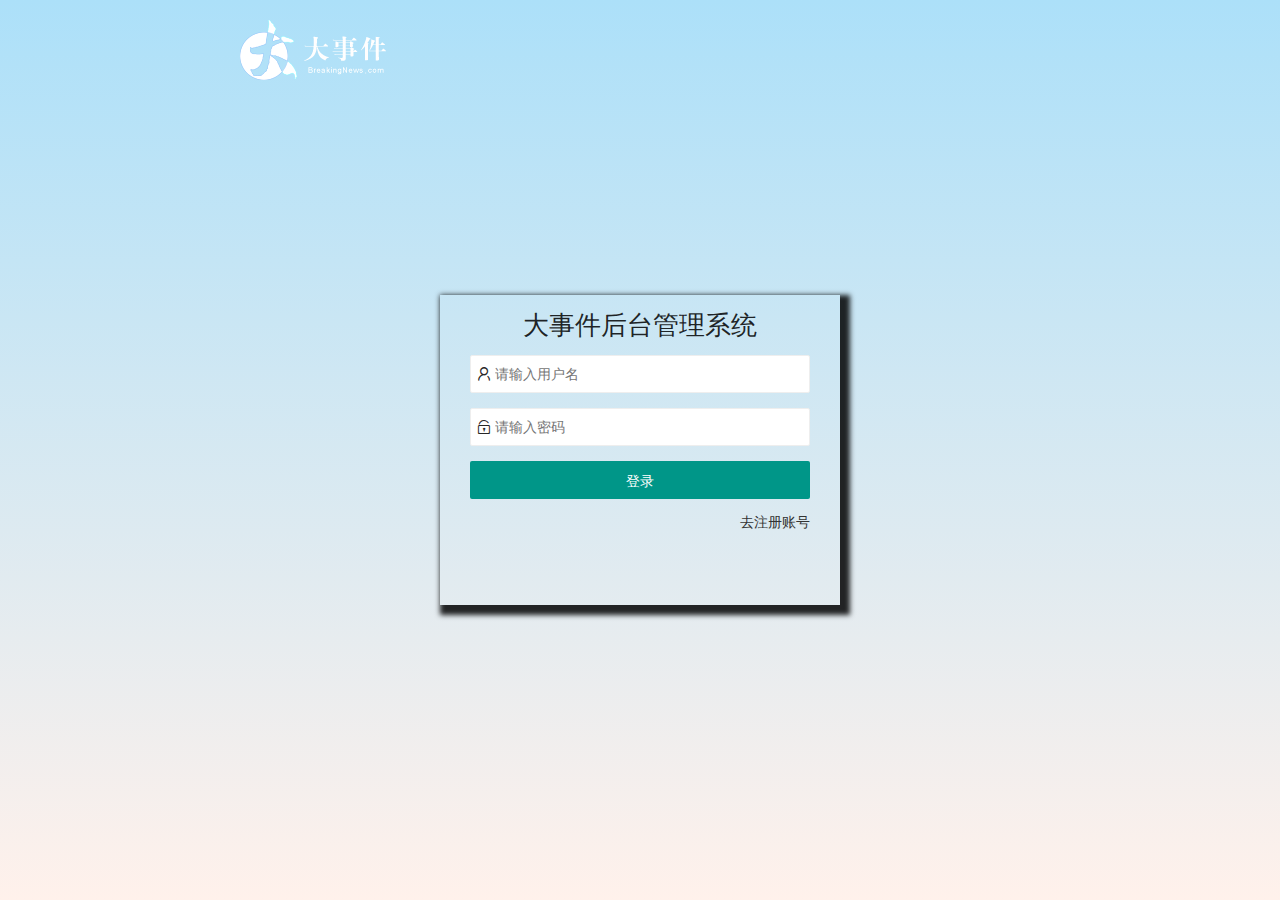
==== login.html @ b3bab2bb "完成了登录页面的功能 完成了注册页面的功能 注册页面的正则验证 并且出现各种错误 会出现提示信息" ====
<!DOCTYPE html>
<html lang="en">
  <head>
    <meta charset="UTF-8" />
    <meta http-equiv="X-UA-Compatible" content="IE=edge" />
    <meta name="viewport" content="width=device-width, initial-scale=1.0" />
    <title>login</title>
    <!-- 加载css文件 -->
    <link rel="stylesheet" href="./assets/lib/layui/css/layui.css" />
    <link rel="stylesheet" href="./assets/css/login.css" />
  </head>
  <body>
    <!-- logo图片 -->
    <img id="logo" src="./assets/images/logo.png" alt="" />

    <!-- 登录的盒子 start -->
    <div class="box login">
      <div class="title">大事件后台管理系统</div>
      <!-- 登录的表单 start -->
      <form class="layui-form" action="">
        <!-- 第一项：用户名 -->
        <div class="layui-form-item">
          <i class="layui-icon layui-icon-username"></i>
          <input
            type="text"
            name="username"
            required
            lay-verify="required"
            placeholder="请输入用户名"
            autocomplete="off"
            class="layui-input"
          />
        </div>
        <!-- 第二项：密码 -->
        <div class="layui-form-item">
          <i class="layui-icon layui-icon-password"></i>
          <input
            type="password"
            name="password"
            required
            lay-verify="required"
            placeholder="请输入密码"
            autocomplete="off"
            class="layui-input"
          />
        </div>
        <!-- 第三项：按钮 -->
        <div class="layui-form-item">
          <button
            class="layui-btn layui-btn-fluid layui-bg-green"
            lay-submit
            lay-filter="formDemo"
          >
            登录
          </button>
        </div>
        <!-- 第四项：超链接 -->
        <div class="layui-form-item">
          <a href="javascript:;">去注册账号</a>
        </div>
      </form>
    </div>
    <!-- 登录的盒子 end -->

    <!-- 注册的盒子 start -->
    <div class="box register">
      <div class="title">大事件后台管理系统</div>
      <!-- 注册的表单 start -->
      <form class="layui-form" action="">
        <!-- 第一项：用户名 -->
        <div class="layui-form-item">
          <i class="layui-icon layui-icon-username"></i>
          <input
            type="text"
            name="username"
            required
            lay-verify="required"
            placeholder="请输入用户名"
            autocomplete="off"
            class="layui-input"
          />
        </div>
        <!-- 第二项：密码 -->
        <div class="layui-form-item">
          <i class="layui-icon layui-icon-password"></i>
          <input
            type="password"
            name="password"
            required
            lay-verify="required|len"
            placeholder="请输入密码"
            autocomplete="off"
            class="layui-input pwd"
          />
        </div>
        <!-- 第三项：确认密码 -->
        <div class="layui-form-item">
          <i class="layui-icon layui-icon-password"></i>
          <input
            type="password"
            required
            lay-verify="required|len|same"
            placeholder="请输入确认密码"
            autocomplete="off"
            class="layui-input"
          />
        </div>
        <!-- 第四项：按钮 -->
        <div class="layui-form-item">
          <button
            class="layui-btn layui-btn-fluid layui-bg-red"
            lay-submit
            lay-filter="formDemo"
          >
            注册
          </button>
        </div>
        <!-- 第五项：超链接 -->
        <div class="layui-form-item">
          <a href="javascript:;">去登录</a>
        </div>
      </form>
      <!-- 注册的表单 end -->
    </div>
    <!-- 注册的盒子 end -->

    <!-- 引入js -->
    <script src="./assets/lib/layui/layui.js"></script>
    <script src="./assets/lib/jquery.js"></script>
    <script src="./assets/lib/axios.js"></script>
    <!-- 自己的js文件 -->
    <script src="./assets/js/login.js"></script>
  </body>
</html>
---- assets/lib/layui/css/layui.css ----
.layui-inline,img{display:inline-block;vertical-align:middle}h1,h2,h3,h4,h5,h6{font-weight:400}a,body{color:#333}.layui-edge,.layui-header,.layui-inline,.layui-main{position:relative}.layui-edge,hr{height:0;overflow:hidden}.layui-layout-body,.layui-side,.layui-side-scroll{overflow-x:hidden}.layui-btn,.layui-edge,.layui-inline,img{vertical-align:middle}.layui-btn,.layui-disabled,.layui-icon,.layui-unselect{-moz-user-select:none;-webkit-user-select:none;-ms-user-select:none}.layui-edge,.layui-elip,hr{overflow:hidden}blockquote,body,button,dd,div,dl,dt,form,h1,h2,h3,h4,h5,h6,input,li,ol,p,pre,td,textarea,th,ul{margin:0;padding:0;-webkit-tap-highlight-color:rgba(0,0,0,0)}a:active,a:hover{outline:0}img{border:none}li{list-style:none}table{border-collapse:collapse;border-spacing:0}h4,h5,h6{font-size:100%}button,input,optgroup,option,select,textarea{font-family:inherit;font-size:inherit;font-style:inherit;font-weight:inherit;outline:0}pre{white-space:pre-wrap;white-space:-moz-pre-wrap;white-space:-pre-wrap;white-space:-o-pre-wrap;word-wrap:break-word}body{line-height:1.6;color:rgba(0,0,0,.85);font:14px Helvetica Neue,Helvetica,PingFang SC,Tahoma,Arial,sans-serif}hr{line-height:0;margin:10px 0;padding:0;border:none!important;border-bottom:1px solid #eee!important;clear:both;background:0 0}a{text-decoration:none}a:hover{color:#777}a cite{font-style:normal;*cursor:pointer}.layui-border-box,.layui-border-box *{box-sizing:border-box}.layui-box,.layui-box *{box-sizing:content-box}.layui-clear{clear:both;*zoom:1}.layui-clear:after{content:'\20';clear:both;*zoom:1;display:block;height:0}.layui-inline{*display:inline;*zoom:1}.layui-btn,.layui-btn-group,.layui-edge{display:inline-block}.layui-edge{width:0;border-width:6px;border-style:dashed;border-color:transparent}.layui-edge-top{top:-4px;border-bottom-color:#999;border-bottom-style:solid}.layui-edge-right{border-left-color:#999;border-left-style:solid}.layui-edge-bottom{top:2px;border-top-color:#999;border-top-style:solid}.layui-edge-left{border-right-color:#999;border-right-style:solid}.layui-elip{text-overflow:ellipsis;white-space:nowrap}.layui-disabled,.layui-disabled:hover{color:#d2d2d2!important;cursor:not-allowed!important}.layui-circle{border-radius:100%}.layui-show{display:block!important}.layui-hide{display:none!important}.layui-show-v{visibility:visible!important}.layui-hide-v{visibility:hidden!important}@font-face{font-family:layui-icon;src:url(../font/iconfont.eot?v=256);src:url(../font/iconfont.eot?v=256#iefix) format('embedded-opentype'),url(../font/iconfont.woff2?v=256) format('woff2'),url(../font/iconfont.woff?v=256) format('woff'),url(../font/iconfont.ttf?v=256) format('truetype'),url(../font/iconfont.svg?v=256#layui-icon) format('svg')}.layui-icon{font-family:layui-icon!important;font-size:16px;font-style:normal;-webkit-font-smoothing:antialiased;-moz-osx-font-smoothing:grayscale}.layui-icon-reply-fill:before{content:"\e611"}.layui-icon-set-fill:before{content:"\e614"}.layui-icon-menu-fill:before{content:"\e60f"}.layui-icon-search:before{content:"\e615"}.layui-icon-share:before{content:"\e641"}.layui-icon-set-sm:before{content:"\e620"}.layui-icon-engine:before{content:"\e628"}.layui-icon-close:before{content:"\1006"}.layui-icon-close-fill:before{content:"\1007"}.layui-icon-chart-screen:before{content:"\e629"}.layui-icon-star:before{content:"\e600"}.layui-icon-circle-dot:before{content:"\e617"}.layui-icon-chat:before{content:"\e606"}.layui-icon-release:before{content:"\e609"}.layui-icon-list:before{content:"\e60a"}.layui-icon-chart:before{content:"\e62c"}.layui-icon-ok-circle:before{content:"\1005"}.layui-icon-layim-theme:before{content:"\e61b"}.layui-icon-table:before{content:"\e62d"}.layui-icon-right:before{content:"\e602"}.layui-icon-left:before{content:"\e603"}.layui-icon-cart-simple:before{content:"\e698"}.layui-icon-face-cry:before{content:"\e69c"}.layui-icon-face-smile:before{content:"\e6af"}.layui-icon-survey:before{content:"\e6b2"}.layui-icon-tree:before{content:"\e62e"}.layui-icon-ie:before{content:"\e7bb"}.layui-icon-upload-circle:before{content:"\e62f"}.layui-icon-add-circle:before{content:"\e61f"}.layui-icon-download-circle:before{content:"\e601"}.layui-icon-templeate-1:before{content:"\e630"}.layui-icon-util:before{content:"\e631"}.layui-icon-face-surprised:before{content:"\e664"}.layui-icon-edit:before{content:"\e642"}.layui-icon-speaker:before{content:"\e645"}.layui-icon-down:before{content:"\e61a"}.layui-icon-file:before{content:"\e621"}.layui-icon-layouts:before{content:"\e632"}.layui-icon-rate-half:before{content:"\e6c9"}.layui-icon-add-circle-fine:before{content:"\e608"}.layui-icon-prev-circle:before{content:"\e633"}.layui-icon-read:before{content:"\e705"}.layui-icon-404:before{content:"\e61c"}.layui-icon-carousel:before{content:"\e634"}.layui-icon-help:before{content:"\e607"}.layui-icon-code-circle:before{content:"\e635"}.layui-icon-windows:before{content:"\e67f"}.layui-icon-water:before{content:"\e636"}.layui-icon-username:before{content:"\e66f"}.layui-icon-find-fill:before{content:"\e670"}.layui-icon-about:before{content:"\e60b"}.layui-icon-location:before{content:"\e715"}.layui-icon-up:before{content:"\e619"}.layui-icon-pause:before{content:"\e651"}.layui-icon-date:before{content:"\e637"}.layui-icon-layim-uploadfile:before{content:"\e61d"}.layui-icon-delete:before{content:"\e640"}.layui-icon-play:before{content:"\e652"}.layui-icon-top:before{content:"\e604"}.layui-icon-firefox:before{content:"\e686"}.layui-icon-friends:before{content:"\e612"}.layui-icon-refresh-3:before{content:"\e9aa"}.layui-icon-ok:before{content:"\e605"}.layui-icon-layer:before{content:"\e638"}.layui-icon-face-smile-fine:before{content:"\e60c"}.layui-icon-dollar:before{content:"\e659"}.layui-icon-group:before{content:"\e613"}.layui-icon-layim-download:before{content:"\e61e"}.layui-icon-picture-fine:before{content:"\e60d"}.layui-icon-link:before{content:"\e64c"}.layui-icon-diamond:before{content:"\e735"}.layui-icon-log:before{content:"\e60e"}.layui-icon-key:before{content:"\e683"}.layui-icon-rate-solid:before{content:"\e67a"}.layui-icon-fonts-del:before{content:"\e64f"}.layui-icon-unlink:before{content:"\e64d"}.layui-icon-fonts-clear:before{content:"\e639"}.layui-icon-triangle-r:before{content:"\e623"}.layui-icon-circle:before{content:"\e63f"}.layui-icon-radio:before{content:"\e643"}.layui-icon-align-center:before{content:"\e647"}.layui-icon-align-right:before{content:"\e648"}.layui-icon-align-left:before{content:"\e649"}.layui-icon-loading-1:before{content:"\e63e"}.layui-icon-return:before{content:"\e65c"}.layui-icon-fonts-strong:before{content:"\e62b"}.layui-icon-upload:before{content:"\e67c"}.layui-icon-dialogue:before{content:"\e63a"}.layui-icon-video:before{content:"\e6ed"}.layui-icon-headset:before{content:"\e6fc"}.layui-icon-cellphone-fine:before{content:"\e63b"}.layui-icon-add-1:before{content:"\e654"}.layui-icon-face-smile-b:before{content:"\e650"}.layui-icon-fonts-html:before{content:"\e64b"}.layui-icon-screen-full:before{content:"\e622"}.layui-icon-form:before{content:"\e63c"}.layui-icon-cart:before{content:"\e657"}.layui-icon-camera-fill:before{content:"\e65d"}.layui-icon-tabs:before{content:"\e62a"}.layui-icon-heart-fill:before{content:"\e68f"}.layui-icon-fonts-code:before{content:"\e64e"}.layui-icon-ios:before{content:"\e680"}.layui-icon-at:before{content:"\e687"}.layui-icon-fire:before{content:"\e756"}.layui-icon-set:before{content:"\e716"}.layui-icon-fonts-u:before{content:"\e646"}.layui-icon-triangle-d:before{content:"\e625"}.layui-icon-tips:before{content:"\e702"}.layui-icon-picture:before{content:"\e64a"}.layui-icon-more-vertical:before{content:"\e671"}.layui-icon-bluetooth:before{content:"\e689"}.layui-icon-flag:before{content:"\e66c"}.layui-icon-loading:before{content:"\e63d"}.layui-icon-fonts-i:before{content:"\e644"}.layui-icon-refresh-1:before{content:"\e666"}.layui-icon-rmb:before{content:"\e65e"}.layui-icon-addition:before{content:"\e624"}.layui-icon-home:before{content:"\e68e"}.layui-icon-time:before{content:"\e68d"}.layui-icon-user:before{content:"\e770"}.layui-icon-notice:before{content:"\e667"}.layui-icon-chrome:before{content:"\e68a"}.layui-icon-edge:before{content:"\e68b"}.layui-icon-login-weibo:before{content:"\e675"}.layui-icon-voice:before{content:"\e688"}.layui-icon-upload-drag:before{content:"\e681"}.layui-icon-login-qq:before{content:"\e676"}.layui-icon-snowflake:before{content:"\e6b1"}.layui-icon-heart:before{content:"\e68c"}.layui-icon-logout:before{content:"\e682"}.layui-icon-file-b:before{content:"\e655"}.layui-icon-template:before{content:"\e663"}.layui-icon-transfer:before{content:"\e691"}.layui-icon-auz:before{content:"\e672"}.layui-icon-console:before{content:"\e665"}.layui-icon-app:before{content:"\e653"}.layui-icon-prev:before{content:"\e65a"}.layui-icon-website:before{content:"\e7ae"}.layui-icon-next:before{content:"\e65b"}.layui-icon-component:before{content:"\e857"}.layui-icon-android:before{content:"\e684"}.layui-icon-more:before{content:"\e65f"}.layui-icon-login-wechat:before{content:"\e677"}.layui-icon-shrink-right:before{content:"\e668"}.layui-icon-spread-left:before{content:"\e66b"}.layui-icon-camera:before{content:"\e660"}.layui-icon-note:before{content:"\e66e"}.layui-icon-refresh:before{content:"\e669"}.layui-icon-female:before{content:"\e661"}.layui-icon-male:before{content:"\e662"}.layui-icon-screen-restore:before{content:"\e758"}.layui-icon-password:before{content:"\e673"}.layui-icon-senior:before{content:"\e674"}.layui-icon-theme:before{content:"\e66a"}.layui-icon-tread:before{content:"\e6c5"}.layui-icon-praise:before{content:"\e6c6"}.layui-icon-star-fill:before{content:"\e658"}.layui-icon-rate:before{content:"\e67b"}.layui-icon-template-1:before{content:"\e656"}.layui-icon-vercode:before{content:"\e679"}.layui-icon-service:before{content:"\e626"}.layui-icon-cellphone:before{content:"\e678"}.layui-icon-print:before{content:"\e66d"}.layui-icon-cols:before{content:"\e610"}.layui-icon-wifi:before{content:"\e7e0"}.layui-icon-export:before{content:"\e67d"}.layui-icon-rss:before{content:"\e808"}.layui-icon-slider:before{content:"\e714"}.layui-icon-email:before{content:"\e618"}.layui-icon-subtraction:before{content:"\e67e"}.layui-icon-mike:before{content:"\e6dc"}.layui-icon-light:before{content:"\e748"}.layui-icon-gift:before{content:"\e627"}.layui-icon-mute:before{content:"\e685"}.layui-icon-reduce-circle:before{content:"\e616"}.layui-icon-music:before{content:"\e690"}.layui-main{width:1140px;margin:0 auto}.layui-header{z-index:1000;height:60px}.layui-header a:hover{transition:all .5s;-webkit-transition:all .5s}.layui-side{position:fixed;left:0;top:0;bottom:0;z-index:999;width:200px}.layui-side-scroll{position:relative;width:220px;height:100%}.layui-body{position:relative;left:200px;right:0;top:0;bottom:0;z-index:900;width:auto;box-sizing:border-box}.layui-layout-admin .layui-header{position:fixed;top:0;left:0;right:0;background-color:#23262E}.layui-layout-admin .layui-side{top:60px;width:200px;overflow-x:hidden}.layui-layout-admin .layui-body{position:absolute;top:60px;padding-bottom:44px}.layui-layout-admin .layui-main{width:auto;margin:0 15px}.layui-layout-admin .layui-footer{position:fixed;left:200px;right:0;bottom:0;z-index:990;height:44px;line-height:44px;padding:0 15px;box-shadow:-1px 0 4px rgb(0 0 0 / 12%);background-color:#FAFAFA}.layui-layout-admin .layui-logo{position:absolute;left:0;top:0;width:200px;height:100%;line-height:60px;text-align:center;color:#009688;font-size:16px;box-shadow:0 1px 2px 0 rgb(0 0 0 / 15%)}.layui-layout-admin .layui-header .layui-nav{background:0 0}.layui-layout-left{position:absolute!important;left:200px;top:0}.layui-layout-right{position:absolute!important;right:0;top:0}.layui-container{position:relative;margin:0 auto;padding:0 15px;box-sizing:border-box}.layui-fluid{position:relative;margin:0 auto;padding:0 15px}.layui-row:after,.layui-row:before{content:"";display:block;clear:both}.layui-col-lg1,.layui-col-lg10,.layui-col-lg11,.layui-col-lg12,.layui-col-lg2,.layui-col-lg3,.layui-col-lg4,.layui-col-lg5,.layui-col-lg6,.layui-col-lg7,.layui-col-lg8,.layui-col-lg9,.layui-col-md1,.layui-col-md10,.layui-col-md11,.layui-col-md12,.layui-col-md2,.layui-col-md3,.layui-col-md4,.layui-col-md5,.layui-col-md6,.layui-col-md7,.layui-col-md8,.layui-col-md9,.layui-col-sm1,.layui-col-sm10,.layui-col-sm11,.layui-col-sm12,.layui-col-sm2,.layui-col-sm3,.layui-col-sm4,.layui-col-sm5,.layui-col-sm6,.layui-col-sm7,.layui-col-sm8,.layui-col-sm9,.layui-col-xs1,.layui-col-xs10,.layui-col-xs11,.layui-col-xs12,.layui-col-xs2,.layui-col-xs3,.layui-col-xs4,.layui-col-xs5,.layui-col-xs6,.layui-col-xs7,.layui-col-xs8,.layui-col-xs9{position:relative;display:block;box-sizing:border-box}.layui-col-xs1,.layui-col-xs10,.layui-col-xs11,.layui-col-xs12,.layui-col-xs2,.layui-col-xs3,.layui-col-xs4,.layui-col-xs5,.layui-col-xs6,.layui-col-xs7,.layui-col-xs8,.layui-col-xs9{float:left}.layui-col-xs1{width:8.33333333%}.layui-col-xs2{width:16.66666667%}.layui-col-xs3{width:25%}.layui-col-xs4{width:33.33333333%}.layui-col-xs5{width:41.66666667%}.layui-col-xs6{width:50%}.layui-col-xs7{width:58.33333333%}.layui-col-xs8{width:66.66666667%}.layui-col-xs9{width:75%}.layui-col-xs10{width:83.33333333%}.layui-col-xs11{width:91.66666667%}.layui-col-xs12{width:100%}.layui-col-xs-offset1{margin-left:8.33333333%}.layui-col-xs-offset2{margin-left:16.66666667%}.layui-col-xs-offset3{margin-left:25%}.layui-col-xs-offset4{margin-left:33.33333333%}.layui-col-xs-offset5{margin-left:41.66666667%}.layui-col-xs-offset6{margin-left:50%}.layui-col-xs-offset7{margin-left:58.33333333%}.layui-col-xs-offset8{margin-left:66.66666667%}.layui-col-xs-offset9{margin-left:75%}.layui-col-xs-offset10{margin-left:83.33333333%}.layui-col-xs-offset11{margin-left:91.66666667%}.layui-col-xs-offset12{margin-left:100%}@media screen and (max-width:768px){.layui-hide-xs{display:none!important}.layui-show-xs-block{display:block!important}.layui-show-xs-inline{display:inline!important}.layui-show-xs-inline-block{display:inline-block!important}}@media screen and (min-width:768px){.layui-container{width:750px}.layui-hide-sm{display:none!important}.layui-show-sm-block{display:block!important}.layui-show-sm-inline{display:inline!important}.layui-show-sm-inline-block{display:inline-block!important}.layui-col-sm1,.layui-col-sm10,.layui-col-sm11,.layui-col-sm12,.layui-col-sm2,.layui-col-sm3,.layui-col-sm4,.layui-col-sm5,.layui-col-sm6,.layui-col-sm7,.layui-col-sm8,.layui-col-sm9{float:left}.layui-col-sm1{width:8.33333333%}.layui-col-sm2{width:16.66666667%}.layui-col-sm3{width:25%}.layui-col-sm4{width:33.33333333%}.layui-col-sm5{width:41.66666667%}.layui-col-sm6{width:50%}.layui-col-sm7{width:58.33333333%}.layui-col-sm8{width:66.66666667%}.layui-col-sm9{width:75%}.layui-col-sm10{width:83.33333333%}.layui-col-sm11{width:91.66666667%}.layui-col-sm12{width:100%}.layui-col-sm-offset1{margin-left:8.33333333%}.layui-col-sm-offset2{margin-left:16.66666667%}.layui-col-sm-offset3{margin-left:25%}.layui-col-sm-offset4{margin-left:33.33333333%}.layui-col-sm-offset5{margin-left:41.66666667%}.layui-col-sm-offset6{margin-left:50%}.layui-col-sm-offset7{margin-left:58.33333333%}.layui-col-sm-offset8{margin-left:66.66666667%}.layui-col-sm-offset9{margin-left:75%}.layui-col-sm-offset10{margin-left:83.33333333%}.layui-col-sm-offset11{margin-left:91.66666667%}.layui-col-sm-offset12{margin-left:100%}}@media screen and (min-width:992px){.layui-container{width:970px}.layui-hide-md{display:none!important}.layui-show-md-block{display:block!important}.layui-show-md-inline{display:inline!important}.layui-show-md-inline-block{display:inline-block!important}.layui-col-md1,.layui-col-md10,.layui-col-md11,.layui-col-md12,.layui-col-md2,.layui-col-md3,.layui-col-md4,.layui-col-md5,.layui-col-md6,.layui-col-md7,.layui-col-md8,.layui-col-md9{float:left}.layui-col-md1{width:8.33333333%}.layui-col-md2{width:16.66666667%}.layui-col-md3{width:25%}.layui-col-md4{width:33.33333333%}.layui-col-md5{width:41.66666667%}.layui-col-md6{width:50%}.layui-col-md7{width:58.33333333%}.layui-col-md8{width:66.66666667%}.layui-col-md9{width:75%}.layui-col-md10{width:83.33333333%}.layui-col-md11{width:91.66666667%}.layui-col-md12{width:100%}.layui-col-md-offset1{margin-left:8.33333333%}.layui-col-md-offset2{margin-left:16.66666667%}.layui-col-md-offset3{margin-left:25%}.layui-col-md-offset4{margin-left:33.33333333%}.layui-col-md-offset5{margin-left:41.66666667%}.layui-col-md-offset6{margin-left:50%}.layui-col-md-offset7{margin-left:58.33333333%}.layui-col-md-offset8{margin-left:66.66666667%}.layui-col-md-offset9{margin-left:75%}.layui-col-md-offset10{margin-left:83.33333333%}.layui-col-md-offset11{margin-left:91.66666667%}.layui-col-md-offset12{margin-left:100%}}@media screen and (min-width:1200px){.layui-container{width:1170px}.layui-hide-lg{display:none!important}.layui-show-lg-block{display:block!important}.layui-show-lg-inline{display:inline!important}.layui-show-lg-inline-block{display:inline-block!important}.layui-col-lg1,.layui-col-lg10,.layui-col-lg11,.layui-col-lg12,.layui-col-lg2,.layui-col-lg3,.layui-col-lg4,.layui-col-lg5,.layui-col-lg6,.layui-col-lg7,.layui-col-lg8,.layui-col-lg9{float:left}.layui-col-lg1{width:8.33333333%}.layui-col-lg2{width:16.66666667%}.layui-col-lg3{width:25%}.layui-col-lg4{width:33.33333333%}.layui-col-lg5{width:41.66666667%}.layui-col-lg6{width:50%}.layui-col-lg7{width:58.33333333%}.layui-col-lg8{width:66.66666667%}.layui-col-lg9{width:75%}.layui-col-lg10{width:83.33333333%}.layui-col-lg11{width:91.66666667%}.layui-col-lg12{width:100%}.layui-col-lg-offset1{margin-left:8.33333333%}.layui-col-lg-offset2{margin-left:16.66666667%}.layui-col-lg-offset3{margin-left:25%}.layui-col-lg-offset4{margin-left:33.33333333%}.layui-col-lg-offset5{margin-left:41.66666667%}.layui-col-lg-offset6{margin-left:50%}.layui-col-lg-offset7{margin-left:58.33333333%}.layui-col-lg-offset8{margin-left:66.66666667%}.layui-col-lg-offset9{margin-left:75%}.layui-col-lg-offset10{margin-left:83.33333333%}.layui-col-lg-offset11{margin-left:91.66666667%}.layui-col-lg-offset12{margin-left:100%}}.layui-col-space1{margin:-.5px}.layui-col-space1>*{padding:.5px}.layui-col-space2{margin:-1px}.layui-col-space2>*{padding:1px}.layui-col-space4{margin:-2px}.layui-col-space4>*{padding:2px}.layui-col-space5{margin:-2.5px}.layui-col-space5>*{padding:2.5px}.layui-col-space6{margin:-3px}.layui-col-space6>*{padding:3px}.layui-col-space8{margin:-4px}.layui-col-space8>*{padding:4px}.layui-col-space10{margin:-5px}.layui-col-space10>*{padding:5px}.layui-col-space12{margin:-6px}.layui-col-space12>*{padding:6px}.layui-col-space14{margin:-7px}.layui-col-space14>*{padding:7px}.layui-col-space15{margin:-7.5px}.layui-col-space15>*{padding:7.5px}.layui-col-space16{margin:-8px}.layui-col-space16>*{padding:8px}.layui-col-space18{margin:-9px}.layui-col-space18>*{padding:9px}.layui-col-space20{margin:-10px}.layui-col-space20>*{padding:10px}.layui-col-space22{margin:-11px}.layui-col-space22>*{padding:11px}.layui-col-space24{margin:-12px}.layui-col-space24>*{padding:12px}.layui-col-space25{margin:-12.5px}.layui-col-space25>*{padding:12.5px}.layui-col-space26{margin:-13px}.layui-col-space26>*{padding:13px}.layui-col-space28{margin:-14px}.layui-col-space28>*{padding:14px}.layui-col-space30{margin:-15px}.layui-col-space30>*{padding:15px}.layui-btn,.layui-input,.layui-select,.layui-textarea,.layui-upload-button{outline:0;-webkit-appearance:none;transition:all .3s;-webkit-transition:all .3s;box-sizing:border-box}.layui-elem-quote{margin-bottom:10px;padding:15px;line-height:1.6;border-left:5px solid #5FB878;border-radius:0 2px 2px 0;background-color:#FAFAFA}.layui-quote-nm{border-style:solid;border-width:1px 1px 1px 5px;background:0 0}.layui-elem-field{margin-bottom:10px;padding:0;border-width:1px;border-style:solid}.layui-elem-field legend{margin-left:20px;padding:0 10px;font-size:20px;font-weight:300}.layui-field-title{margin:10px 0 20px;border-width:1px 0 0}.layui-field-box{padding:15px}.layui-field-title .layui-field-box{padding:10px 0}.layui-progress{position:relative;height:6px;border-radius:20px;background-color:#eee}.layui-progress-bar{position:absolute;left:0;top:0;width:0;max-width:100%;height:6px;border-radius:20px;text-align:right;background-color:#5FB878;transition:all .3s;-webkit-transition:all .3s}.layui-progress-big,.layui-progress-big .layui-progress-bar{height:18px;line-height:18px}.layui-progress-text{position:relative;top:-20px;line-height:18px;font-size:12px;color:#666}.layui-progress-big .layui-progress-text{position:static;padding:0 10px;color:#fff}.layui-collapse{border-width:1px;border-style:solid;border-radius:2px}.layui-colla-content,.layui-colla-item{border-top-width:1px;border-top-style:solid}.layui-colla-item:first-child{border-top:none}.layui-colla-title{position:relative;height:42px;line-height:42px;padding:0 15px 0 35px;color:#333;background-color:#FAFAFA;cursor:pointer;font-size:14px;overflow:hidden}.layui-colla-content{display:none;padding:10px 15px;line-height:1.6;color:#666}.layui-colla-icon{position:absolute;left:15px;top:0;font-size:14px}.layui-card-body,.layui-card-header,.layui-form-label,.layui-form-mid,.layui-form-select,.layui-input-block,.layui-input-inline,.layui-panel,.layui-textarea{position:relative}.layui-card{margin-bottom:15px;border-radius:2px;background-color:#fff;box-shadow:0 1px 2px 0 rgba(0,0,0,.05)}.layui-card:last-child{margin-bottom:0}.layui-card-header{height:42px;line-height:42px;padding:0 15px;border-bottom:1px solid #f6f6f6;color:#333;border-radius:2px 2px 0 0;font-size:14px}.layui-card-body{padding:10px 15px;line-height:24px}.layui-card-body[pad15]{padding:15px}.layui-card-body[pad20]{padding:20px}.layui-card-body .layui-table{margin:5px 0}.layui-card .layui-tab{margin:0}.layui-panel{border-width:1px;border-style:solid;border-radius:2px;box-shadow:1px 1px 4px rgb(0 0 0 / 8%);background-color:#fff;color:#666}.layui-bg-black,.layui-bg-blue,.layui-bg-cyan,.layui-bg-green,.layui-bg-orange,.layui-bg-red{color:#fff!important}.layui-panel-window{position:relative;padding:15px;border-radius:0;border-top:5px solid #eee;background-color:#fff}.layui-border,.layui-border-black,.layui-border-blue,.layui-border-cyan,.layui-border-green,.layui-border-orange,.layui-border-red{border-width:1px;border-style:solid}.layui-auxiliar-moving{position:fixed;left:0;right:0;top:0;bottom:0;width:100%;height:100%;background:0 0;z-index:9999999999}.layui-bg-red{background-color:#FF5722!important}.layui-bg-orange{background-color:#FFB800!important}.layui-bg-green{background-color:#009688!important}.layui-bg-cyan{background-color:#2F4056!important}.layui-bg-blue{background-color:#1E9FFF!important}.layui-bg-black{background-color:#393D49!important}.layui-bg-gray{background-color:#FAFAFA!important;color:#666!important}.layui-badge-rim,.layui-border,.layui-colla-content,.layui-colla-item,.layui-collapse,.layui-elem-field,.layui-form-pane .layui-form-item[pane],.layui-form-pane .layui-form-label,.layui-input,.layui-layedit,.layui-layedit-tool,.layui-panel,.layui-quote-nm,.layui-select,.layui-tab-bar,.layui-tab-card,.layui-tab-title,.layui-tab-title .layui-this:after,.layui-textarea{border-color:#eee}.layui-border{color:#666!important}.layui-border-red{border-color:#FF5722!important;color:#FF5722!important}.layui-border-orange{border-color:#FFB800!important;color:#FFB800!important}.layui-border-green{border-color:#009688!important;color:#009688!important}.layui-border-cyan{border-color:#2F4056!important;color:#2F4056!important}.layui-border-blue{border-color:#1E9FFF!important;color:#1E9FFF!important}.layui-border-black{border-color:#393D49!important;color:#393D49!important}.layui-timeline-item:before{background-color:#eee}.layui-text{line-height:1.6;font-size:14px;color:#666}.layui-text h1,.layui-text h2,.layui-text h3{font-weight:500;color:#333}.layui-text h1{font-size:30px}.layui-text h2{font-size:24px}.layui-text h3{font-size:18px}.layui-text a:not(.layui-btn){color:#01AAED}.layui-text a:not(.layui-btn):hover{text-decoration:underline}.layui-text ul{padding:5px 0 5px 15px}.layui-text ul li{margin-top:5px;list-style-type:disc}.layui-text em,.layui-word-aux{color:#999!important;padding-left:5px!important;padding-right:5px!important}.layui-text p{margin:10px 0}.layui-text p:first-child{margin-top:0}.layui-font-12{font-size:12px!important}.layui-font-14{font-size:14px!important}.layui-font-16{font-size:16px!important}.layui-font-18{font-size:18px!important}.layui-font-20{font-size:20px!important}.layui-font-red{color:#FF5722!important}.layui-font-orange{color:#FFB800!important}.layui-font-green{color:#009688!important}.layui-font-cyan{color:#2F4056!important}.layui-font-blue{color:#01AAED!important}.layui-font-black{color:#000!important}.layui-font-gray{color:#c2c2c2!important}.layui-btn{height:38px;line-height:38px;border:1px solid transparent;padding:0 18px;background-color:#009688;color:#fff;white-space:nowrap;text-align:center;font-size:14px;border-radius:2px;cursor:pointer}.layui-btn:hover{opacity:.8;filter:alpha(opacity=80);color:#fff}.layui-btn:active{opacity:1;filter:alpha(opacity=100)}.layui-btn+.layui-btn{margin-left:10px}.layui-btn-container{font-size:0}.layui-btn-container .layui-btn{margin-right:10px;margin-bottom:10px}.layui-btn-container .layui-btn+.layui-btn{margin-left:0}.layui-table .layui-btn-container .layui-btn{margin-bottom:9px}.layui-btn-radius{border-radius:100px}.layui-btn .layui-icon{padding:0 2px;vertical-align:middle\9;vertical-align:bottom}.layui-btn-primary{border-color:#d2d2d2;background:0 0;color:#666}.layui-btn-primary:hover{border-color:#009688;color:#333}.layui-btn-normal{background-color:#1E9FFF}.layui-btn-warm{background-color:#FFB800}.layui-btn-danger{background-color:#FF5722}.layui-btn-checked{background-color:#5FB878}.layui-btn-disabled,.layui-btn-disabled:active,.layui-btn-disabled:hover{border-color:#eee!important;background-color:#FBFBFB!important;color:#d2d2d2!important;cursor:not-allowed!important;opacity:1}.layui-btn-lg{height:44px;line-height:44px;padding:0 25px;font-size:16px}.layui-btn-sm{height:30px;line-height:30px;padding:0 10px;font-size:12px}.layui-btn-xs{height:22px;line-height:22px;padding:0 5px;font-size:12px}.layui-btn-xs i{font-size:12px!important}.layui-btn-group{vertical-align:middle;font-size:0}.layui-btn-group .layui-btn{margin-left:0!important;margin-right:0!important;border-left:1px solid rgba(255,255,255,.5);border-radius:0}.layui-btn-group .layui-btn-primary{border-left:none}.layui-btn-group .layui-btn-primary:hover{border-color:#d2d2d2;color:#009688}.layui-btn-group .layui-btn:first-child{border-left:none;border-radius:2px 0 0 2px}.layui-btn-group .layui-btn-primary:first-child{border-left:1px solid #d2d2d2}.layui-btn-group .layui-btn:last-child{border-radius:0 2px 2px 0}.layui-btn-group .layui-btn+.layui-btn{margin-left:0}.layui-btn-group+.layui-btn-group{margin-left:10px}.layui-btn-fluid{width:100%}.layui-input,.layui-select,.layui-textarea{height:38px;line-height:1.3;line-height:38px\9;border-width:1px;border-style:solid;background-color:#fff;border-radius:2px}.layui-input::-webkit-input-placeholder,.layui-select::-webkit-input-placeholder,.layui-textarea::-webkit-input-placeholder{line-height:1.3}.layui-input,.layui-textarea{display:block;width:100%;padding-left:10px}.layui-input:hover,.layui-textarea:hover{border-color:#eee!important}.layui-input:focus,.layui-textarea:focus{border-color:#d2d2d2!important}.layui-textarea{min-height:100px;height:auto;line-height:20px;padding:6px 10px;resize:vertical}.layui-select{padding:0 10px}.layui-form input[type=checkbox],.layui-form input[type=radio],.layui-form select{display:none}.layui-form [lay-ignore]{display:initial}.layui-form-item{margin-bottom:15px;clear:both;*zoom:1}.layui-form-item:after{content:'\20';clear:both;*zoom:1;display:block;height:0}.layui-form-label{float:left;display:block;padding:9px 15px;width:80px;font-weight:400;line-height:20px;text-align:right}.layui-form-label-col{display:block;float:none;padding:9px 0;line-height:20px;text-align:left}.layui-form-item .layui-inline{margin-bottom:5px;margin-right:10px}.layui-input-block{margin-left:110px;min-height:36px}.layui-input-inline{display:inline-block;vertical-align:middle}.layui-form-item .layui-input-inline{float:left;width:190px;margin-right:10px}.layui-form-text .layui-input-inline{width:auto}.layui-form-mid{float:left;display:block;padding:9px 0!important;line-height:20px;margin-right:10px}.layui-form-danger+.layui-form-select .layui-input,.layui-form-danger:focus{border-color:#FF5722!important}.layui-form-select .layui-input{padding-right:30px;cursor:pointer}.layui-form-select .layui-edge{position:absolute;right:10px;top:50%;margin-top:-3px;cursor:pointer;border-width:6px;border-top-color:#c2c2c2;border-top-style:solid;transition:all .3s;-webkit-transition:all .3s}.layui-form-select dl{display:none;position:absolute;left:0;top:42px;padding:5px 0;z-index:899;min-width:100%;border:1px solid #d2d2d2;max-height:300px;overflow-y:auto;background-color:#fff;border-radius:2px;box-shadow:0 2px 4px rgba(0,0,0,.12);box-sizing:border-box}.layui-form-select dl dd,.layui-form-select dl dt{padding:0 10px;line-height:36px;white-space:nowrap;overflow:hidden;text-overflow:ellipsis}.layui-form-select dl dt{font-size:12px;color:#999}.layui-form-select dl dd{cursor:pointer}.layui-form-select dl dd:hover{background-color:#F6F6F6;-webkit-transition:.5s all;transition:.5s all}.layui-form-select .layui-select-group dd{padding-left:20px}.layui-form-select dl dd.layui-select-tips{padding-left:10px!important;color:#999}.layui-form-select dl dd.layui-this{background-color:#5FB878;color:#fff}.layui-form-checkbox,.layui-form-select dl dd.layui-disabled{background-color:#fff}.layui-form-selected dl{display:block}.layui-form-checkbox,.layui-form-checkbox *,.layui-form-switch{display:inline-block;vertical-align:middle}.layui-form-selected .layui-edge{margin-top:-9px;-webkit-transform:rotate(180deg);transform:rotate(180deg);margin-top:-3px\9}:root .layui-form-selected .layui-edge{margin-top:-9px\0/IE9}.layui-form-selectup dl{top:auto;bottom:42px}.layui-select-none{margin:5px 0;text-align:center;color:#999}.layui-select-disabled .layui-disabled{border-color:#eee!important}.layui-select-disabled .layui-edge{border-top-color:#d2d2d2}.layui-form-checkbox{position:relative;height:30px;line-height:30px;margin-right:10px;padding-right:30px;cursor:pointer;font-size:0;-webkit-transition:.1s linear;transition:.1s linear;box-sizing:border-box}.layui-form-checkbox span{padding:0 10px;height:100%;font-size:14px;border-radius:2px 0 0 2px;background-color:#d2d2d2;color:#fff;overflow:hidden;white-space:nowrap;text-overflow:ellipsis}.layui-form-checkbox:hover span{background-color:#c2c2c2}.layui-form-checkbox i{position:absolute;right:0;top:0;width:30px;height:28px;border:1px solid #d2d2d2;border-left:none;border-radius:0 2px 2px 0;color:#fff;font-size:20px;text-align:center}.layui-form-checkbox:hover i{border-color:#c2c2c2;color:#c2c2c2}.layui-form-checked,.layui-form-checked:hover{border-color:#5FB878}.layui-form-checked span,.layui-form-checked:hover span{background-color:#5FB878}.layui-form-checked i,.layui-form-checked:hover i{color:#5FB878}.layui-form-item .layui-form-checkbox{margin-top:4px}.layui-form-checkbox[lay-skin=primary]{height:auto!important;line-height:normal!important;min-width:18px;min-height:18px;border:none!important;margin-right:0;padding-left:28px;padding-right:0;background:0 0}.layui-form-checkbox[lay-skin=primary] span{padding-left:0;padding-right:15px;line-height:18px;background:0 0;color:#666}.layui-form-checkbox[lay-skin=primary] i{right:auto;left:0;width:16px;height:16px;line-height:16px;border:1px solid #d2d2d2;font-size:12px;border-radius:2px;background-color:#fff;-webkit-transition:.1s linear;transition:.1s linear}.layui-form-checkbox[lay-skin=primary]:hover i{border-color:#5FB878;color:#fff}.layui-form-checked[lay-skin=primary] i{border-color:#5FB878!important;background-color:#5FB878;color:#fff}.layui-checkbox-disbaled[lay-skin=primary] span{background:0 0!important;color:#c2c2c2!important}.layui-checkbox-disbaled[lay-skin=primary]:hover i{border-color:#d2d2d2}.layui-form-item .layui-form-checkbox[lay-skin=primary]{margin-top:10px}.layui-form-switch{position:relative;height:22px;line-height:22px;min-width:35px;padding:0 5px;margin-top:8px;border:1px solid #d2d2d2;border-radius:20px;cursor:pointer;background-color:#fff;-webkit-transition:.1s linear;transition:.1s linear}.layui-form-switch i{position:absolute;left:5px;top:3px;width:16px;height:16px;border-radius:20px;background-color:#d2d2d2;-webkit-transition:.1s linear;transition:.1s linear}.layui-form-switch em{position:relative;top:0;width:25px;margin-left:21px;padding:0!important;text-align:center!important;color:#999!important;font-style:normal!important;font-size:12px}.layui-form-onswitch{border-color:#5FB878;background-color:#5FB878}.layui-checkbox-disbaled,.layui-checkbox-disbaled i{border-color:#eee!important}.layui-form-onswitch i{left:100%;margin-left:-21px;background-color:#fff}.layui-form-onswitch em{margin-left:5px;margin-right:21px;color:#fff!important}.layui-checkbox-disbaled span{background-color:#eee!important}.layui-checkbox-disbaled em{color:#d2d2d2!important}.layui-checkbox-disbaled:hover i{color:#fff!important}[lay-radio]{display:none}.layui-form-radio,.layui-form-radio *{display:inline-block;vertical-align:middle}.layui-form-radio{line-height:28px;margin:6px 10px 0 0;padding-right:10px;cursor:pointer;font-size:0}.layui-form-radio *{font-size:14px}.layui-form-radio>i{margin-right:8px;font-size:22px;color:#c2c2c2}.layui-form-radio:hover *,.layui-form-radioed,.layui-form-radioed>i{color:#5FB878}.layui-radio-disbaled>i{color:#eee!important}.layui-radio-disbaled *{color:#c2c2c2!important}.layui-form-pane .layui-form-label{width:110px;padding:8px 15px;height:38px;line-height:20px;border-width:1px;border-style:solid;border-radius:2px 0 0 2px;text-align:center;background-color:#FBFBFB;overflow:hidden;white-space:nowrap;text-overflow:ellipsis;box-sizing:border-box}.layui-form-pane .layui-input-inline{margin-left:-1px}.layui-form-pane .layui-input-block{margin-left:110px;left:-1px}.layui-form-pane .layui-input{border-radius:0 2px 2px 0}.layui-form-pane .layui-form-text .layui-form-label{float:none;width:100%;border-radius:2px;box-sizing:border-box;text-align:left}.layui-form-pane .layui-form-text .layui-input-inline{display:block;margin:0;top:-1px;clear:both}.layui-form-pane .layui-form-text .layui-input-block{margin:0;left:0;top:-1px}.layui-form-pane .layui-form-text .layui-textarea{min-height:100px;border-radius:0 0 2px 2px}.layui-form-pane .layui-form-checkbox{margin:4px 0 4px 10px}.layui-form-pane .layui-form-radio,.layui-form-pane .layui-form-switch{margin-top:6px;margin-left:10px}.layui-form-pane .layui-form-item[pane]{position:relative;border-width:1px;border-style:solid}.layui-form-pane .layui-form-item[pane] .layui-form-label{position:absolute;left:0;top:0;height:100%;border-width:0 1px 0 0}.layui-form-pane .layui-form-item[pane] .layui-input-inline{margin-left:110px}@media screen and (max-width:450px){.layui-form-item .layui-form-label{text-overflow:ellipsis;overflow:hidden;white-space:nowrap}.layui-form-item .layui-inline{display:block;margin-right:0;margin-bottom:20px;clear:both}.layui-form-item .layui-inline:after{content:'\20';clear:both;display:block;height:0}.layui-form-item .layui-input-inline{display:block;float:none;left:-3px;width:auto!important;margin:0 0 10px 112px}.layui-form-item .layui-input-inline+.layui-form-mid{margin-left:110px;top:-5px;padding:0}.layui-form-item .layui-form-checkbox{margin-right:5px;margin-bottom:5px}}.layui-layedit{border-width:1px;border-style:solid;border-radius:2px}.layui-layedit-tool{padding:3px 5px;border-bottom-width:1px;border-bottom-style:solid;font-size:0}.layedit-tool-fixed{position:fixed;top:0;border-top:1px solid #eee}.layui-layedit-tool .layedit-tool-mid,.layui-layedit-tool .layui-icon{display:inline-block;vertical-align:middle;text-align:center;font-size:14px}.layui-layedit-tool .layui-icon{position:relative;width:32px;height:30px;line-height:30px;margin:3px 5px;color:#777;cursor:pointer;border-radius:2px}.layui-layedit-tool .layui-icon:hover{color:#393D49}.layui-layedit-tool .layui-icon:active{color:#000}.layui-layedit-tool .layedit-tool-active{background-color:#eee;color:#000}.layui-layedit-tool .layui-disabled,.layui-layedit-tool .layui-disabled:hover{color:#d2d2d2;cursor:not-allowed}.layui-layedit-tool .layedit-tool-mid{width:1px;height:18px;margin:0 10px;background-color:#d2d2d2}.layedit-tool-html{width:50px!important;font-size:30px!important}.layedit-tool-b,.layedit-tool-code,.layedit-tool-help{font-size:16px!important}.layedit-tool-d,.layedit-tool-face,.layedit-tool-image,.layedit-tool-unlink{font-size:18px!important}.layedit-tool-image input{position:absolute;font-size:0;left:0;top:0;width:100%;height:100%;opacity:.01;filter:Alpha(opacity=1);cursor:pointer}.layui-layedit-iframe iframe{display:block;width:100%}#LAY_layedit_code{overflow:hidden}.layui-laypage{display:inline-block;*display:inline;*zoom:1;vertical-align:middle;margin:10px 0;font-size:0}.layui-laypage>a:first-child,.layui-laypage>a:first-child em{border-radius:2px 0 0 2px}.layui-laypage>a:last-child,.layui-laypage>a:last-child em{border-radius:0 2px 2px 0}.layui-laypage>:first-child{margin-left:0!important}.layui-laypage>:last-child{margin-right:0!important}.layui-laypage a,.layui-laypage button,.layui-laypage input,.layui-laypage select,.layui-laypage span{border:1px solid #eee}.layui-laypage a,.layui-laypage span{display:inline-block;*display:inline;*zoom:1;vertical-align:middle;padding:0 15px;height:28px;line-height:28px;margin:0 -1px 5px 0;background-color:#fff;color:#333;font-size:12px}.layui-flow-more a *,.layui-laypage input,.layui-table-view select[lay-ignore]{display:inline-block}.layui-laypage a:hover{color:#009688}.layui-laypage em{font-style:normal}.layui-laypage .layui-laypage-spr{color:#999;font-weight:700}.layui-laypage a{text-decoration:none}.layui-laypage .layui-laypage-curr{position:relative}.layui-laypage .layui-laypage-curr em{position:relative;color:#fff}.layui-laypage .layui-laypage-curr .layui-laypage-em{position:absolute;left:-1px;top:-1px;padding:1px;width:100%;height:100%;background-color:#009688}.layui-laypage-em{border-radius:2px}.layui-laypage-next em,.layui-laypage-prev em{font-family:Sim sun;font-size:16px}.layui-laypage .layui-laypage-count,.layui-laypage .layui-laypage-limits,.layui-laypage .layui-laypage-refresh,.layui-laypage .layui-laypage-skip{margin-left:10px;margin-right:10px;padding:0;border:none}.layui-laypage .layui-laypage-limits,.layui-laypage .layui-laypage-refresh{vertical-align:top}.layui-laypage .layui-laypage-refresh i{font-size:18px;cursor:pointer}.layui-laypage select{height:22px;padding:3px;border-radius:2px;cursor:pointer}.layui-laypage .layui-laypage-skip{height:30px;line-height:30px;color:#999}.layui-laypage button,.layui-laypage input{height:30px;line-height:30px;border-radius:2px;vertical-align:top;background-color:#fff;box-sizing:border-box}.layui-laypage input{width:40px;margin:0 10px;padding:0 3px;text-align:center}.layui-laypage input:focus,.layui-laypage select:focus{border-color:#009688!important}.layui-laypage button{margin-left:10px;padding:0 10px;cursor:pointer}.layui-table,.layui-table-view{margin:10px 0}.layui-flow-more{margin:10px 0;text-align:center;color:#999;font-size:14px}.layui-flow-more a{height:32px;line-height:32px}.layui-flow-more a *{vertical-align:top}.layui-flow-more a cite{padding:0 20px;border-radius:3px;background-color:#eee;color:#333;font-style:normal}.layui-flow-more a cite:hover{opacity:.8}.layui-flow-more a i{font-size:30px;color:#737383}.layui-table{width:100%;background-color:#fff;color:#666}.layui-table tr{transition:all .3s;-webkit-transition:all .3s}.layui-table th{text-align:left;font-weight:400}.layui-table tbody tr:hover,.layui-table thead tr,.layui-table-click,.layui-table-header,.layui-table-hover,.layui-table-mend,.layui-table-patch,.layui-table-tool,.layui-table-total,.layui-table-total tr,.layui-table[lay-even] tr:nth-child(even){background-color:#FAFAFA}.layui-table td,.layui-table th,.layui-table-col-set,.layui-table-fixed-r,.layui-table-grid-down,.layui-table-header,.layui-table-page,.layui-table-tips-main,.layui-table-tool,.layui-table-total,.layui-table-view,.layui-table[lay-skin=line],.layui-table[lay-skin=row]{border-width:1px;border-style:solid;border-color:#eee}.layui-table td,.layui-table th{position:relative;padding:9px 15px;min-height:20px;line-height:20px;font-size:14px}.layui-table[lay-skin=line] td,.layui-table[lay-skin=line] th{border-width:0 0 1px}.layui-table[lay-skin=row] td,.layui-table[lay-skin=row] th{border-width:0 1px 0 0}.layui-table[lay-skin=nob] td,.layui-table[lay-skin=nob] th{border:none}.layui-table img{max-width:100px}.layui-table[lay-size=lg] td,.layui-table[lay-size=lg] th{padding:15px 30px}.layui-table-view .layui-table[lay-size=lg] .layui-table-cell{height:40px;line-height:40px}.layui-table[lay-size=sm] td,.layui-table[lay-size=sm] th{font-size:12px;padding:5px 10px}.layui-table-view .layui-table[lay-size=sm] .layui-table-cell{height:20px;line-height:20px}.layui-table[lay-data]{display:none}.layui-table-box{position:relative;overflow:hidden}.layui-table-view .layui-table{position:relative;width:auto;margin:0}.layui-table-view .layui-table[lay-skin=line]{border-width:0 1px 0 0}.layui-table-view .layui-table[lay-skin=row]{border-width:0 0 1px}.layui-table-view .layui-table td,.layui-table-view .layui-table th{padding:5px 0;border-top:none;border-left:none}.layui-table-view .layui-table th.layui-unselect .layui-table-cell span{cursor:pointer}.layui-table-view .layui-table td{cursor:default}.layui-table-view .layui-table td[data-edit=text]{cursor:text}.layui-table-view .layui-form-checkbox[lay-skin=primary] i{width:18px;height:18px}.layui-table-view .layui-form-radio{line-height:0;padding:0}.layui-table-view .layui-form-radio>i{margin:0;font-size:20px}.layui-table-init{position:absolute;left:0;top:0;width:100%;height:100%;text-align:center;z-index:110}.layui-table-init .layui-icon{position:absolute;left:50%;top:50%;margin:-15px 0 0 -15px;font-size:30px;color:#c2c2c2}.layui-table-header{border-width:0 0 1px;overflow:hidden}.layui-table-header .layui-table{margin-bottom:-1px}.layui-table-tool .layui-inline[lay-event]{position:relative;width:26px;height:26px;padding:5px;line-height:16px;margin-right:10px;text-align:center;color:#333;border:1px solid #ccc;cursor:pointer;-webkit-transition:.5s all;transition:.5s all}.layui-table-tool .layui-inline[lay-event]:hover{border:1px solid #999}.layui-table-tool-temp{padding-right:120px}.layui-table-tool-self{position:absolute;right:17px;top:10px}.layui-table-tool .layui-table-tool-self .layui-inline[lay-event]{margin:0 0 0 10px}.layui-table-tool-panel{position:absolute;top:29px;left:-1px;padding:5px 0;min-width:150px;min-height:40px;border:1px solid #d2d2d2;text-align:left;overflow-y:auto;background-color:#fff;box-shadow:0 2px 4px rgba(0,0,0,.12)}.layui-table-cell,.layui-table-tool-panel li{overflow:hidden;text-overflow:ellipsis;white-space:nowrap}.layui-table-tool-panel li{padding:0 10px;line-height:30px;-webkit-transition:.5s all;transition:.5s all}.layui-menu li,.layui-menu-body-title a:hover,.layui-menu-body-title>.layui-icon:hover{transition:all .3s}.layui-table-tool-panel li .layui-form-checkbox[lay-skin=primary]{width:100%;padding-left:28px}.layui-table-tool-panel li:hover{background-color:#F6F6F6}.layui-table-tool-panel li .layui-form-checkbox[lay-skin=primary] i{position:absolute;left:0;top:0}.layui-table-tool-panel li .layui-form-checkbox[lay-skin=primary] span{padding:0}.layui-table-tool .layui-table-tool-self .layui-table-tool-panel{left:auto;right:-1px}.layui-table-col-set{position:absolute;right:0;top:0;width:20px;height:100%;border-width:0 0 0 1px;background-color:#fff}.layui-table-sort{width:10px;height:20px;margin-left:5px;cursor:pointer!important}.layui-table-sort .layui-edge{position:absolute;left:5px;border-width:5px}.layui-table-sort .layui-table-sort-asc{top:3px;border-top:none;border-bottom-style:solid;border-bottom-color:#b2b2b2}.layui-table-sort .layui-table-sort-asc:hover{border-bottom-color:#666}.layui-table-sort .layui-table-sort-desc{bottom:5px;border-bottom:none;border-top-style:solid;border-top-color:#b2b2b2}.layui-table-sort .layui-table-sort-desc:hover{border-top-color:#666}.layui-table-sort[lay-sort=asc] .layui-table-sort-asc{border-bottom-color:#000}.layui-table-sort[lay-sort=desc] .layui-table-sort-desc{border-top-color:#000}.layui-table-cell{height:28px;line-height:28px;padding:0 15px;position:relative;box-sizing:border-box}.layui-table-cell .layui-form-checkbox[lay-skin=primary]{top:-1px;padding:0}.layui-table-cell .layui-table-link{color:#01AAED}.laytable-cell-checkbox,.laytable-cell-numbers,.laytable-cell-radio,.laytable-cell-space{padding:0;text-align:center}.layui-table-body{position:relative;overflow:auto;margin-right:-1px;margin-bottom:-1px}.layui-table-body .layui-none{line-height:26px;padding:30px 15px;text-align:center;color:#999}.layui-table-fixed{position:absolute;left:0;top:0;z-index:101}.layui-table-fixed .layui-table-body{overflow:hidden}.layui-table-fixed-l{box-shadow:0 -1px 8px rgba(0,0,0,.08)}.layui-table-fixed-r{left:auto;right:-1px;border-width:0 0 0 1px;box-shadow:-1px 0 8px rgba(0,0,0,.08)}.layui-table-fixed-r .layui-table-header{position:relative;overflow:visible}.layui-table-mend{position:absolute;right:-49px;top:0;height:100%;width:50px}.layui-table-tool{position:relative;z-index:890;width:100%;min-height:50px;line-height:30px;padding:10px 15px;border-width:0 0 1px}.layui-table-tool .layui-btn-container{margin-bottom:-10px}.layui-table-page,.layui-table-total{border-width:1px 0 0;margin-bottom:-1px;overflow:hidden}.layui-table-page{position:relative;width:100%;padding:7px 7px 0;height:41px;font-size:12px;white-space:nowrap}.layui-table-page>div{height:26px}.layui-table-page .layui-laypage{margin:0}.layui-table-page .layui-laypage a,.layui-table-page .layui-laypage span{height:26px;line-height:26px;margin-bottom:10px;border:none;background:0 0}.layui-table-page .layui-laypage a,.layui-table-page .layui-laypage span.layui-laypage-curr{padding:0 12px}.layui-table-page .layui-laypage span{margin-left:0;padding:0}.layui-table-page .layui-laypage .layui-laypage-prev{margin-left:-7px!important}.layui-table-page .layui-laypage .layui-laypage-curr .layui-laypage-em{left:0;top:0;padding:0}.layui-table-page .layui-laypage button,.layui-table-page .layui-laypage input{height:26px;line-height:26px}.layui-table-page .layui-laypage input{width:40px}.layui-table-page .layui-laypage button{padding:0 10px}.layui-table-page select{height:18px}.layui-table-patch .layui-table-cell{padding:0;width:30px}.layui-table-edit{position:absolute;left:0;top:0;width:100%;height:100%;padding:0 14px 1px;border-radius:0;box-shadow:1px 1px 20px rgba(0,0,0,.15)}.layui-table-edit:focus{border-color:#5FB878!important}select.layui-table-edit{padding:0 0 0 10px;border-color:#d2d2d2}.layui-table-view .layui-form-checkbox,.layui-table-view .layui-form-radio,.layui-table-view .layui-form-switch{top:0;margin:0;box-sizing:content-box}.layui-colorpicker-alpha-slider,.layui-colorpicker-side-slider,.layui-menu,.layui-menu *,.layui-nav{box-sizing:border-box}.layui-table-view .layui-form-checkbox{top:-1px;height:26px;line-height:26px}.layui-table-view .layui-form-checkbox i{height:26px}.layui-table-grid .layui-table-cell{overflow:visible}.layui-table-grid-down{position:absolute;top:0;right:0;width:26px;height:100%;padding:5px 0;border-width:0 0 0 1px;text-align:center;background-color:#fff;color:#999;cursor:pointer}.layui-table-grid-down .layui-icon{position:absolute;top:50%;left:50%;margin:-8px 0 0 -8px}.layui-table-grid-down:hover{background-color:#fbfbfb}body .layui-table-tips .layui-layer-content{background:0 0;padding:0;box-shadow:0 1px 6px rgba(0,0,0,.12)}.layui-table-tips-main{margin:-44px 0 0 -1px;max-height:150px;padding:8px 15px;font-size:14px;overflow-y:scroll;background-color:#fff;color:#666}.layui-table-tips-c{position:absolute;right:-3px;top:-13px;width:20px;height:20px;padding:3px;cursor:pointer;background-color:#666;border-radius:50%;color:#fff}.layui-table-tips-c:hover{background-color:#777}.layui-table-tips-c:before{position:relative;right:-2px}.layui-upload-file{display:none!important;opacity:.01;filter:Alpha(opacity=1)}.layui-upload-drag,.layui-upload-form,.layui-upload-wrap{display:inline-block}.layui-upload-list{margin:10px 0}.layui-upload-choose{max-width:200px;padding:0 10px;color:#999;font-size:14px;text-overflow:ellipsis;overflow:hidden;white-space:nowrap}.layui-upload-drag{position:relative;padding:30px;border:1px dashed #e2e2e2;background-color:#fff;text-align:center;cursor:pointer;color:#999}.layui-upload-drag .layui-icon{font-size:50px;color:#009688}.layui-upload-drag[lay-over]{border-color:#009688}.layui-upload-iframe{position:absolute;width:0;height:0;border:0;visibility:hidden}.layui-upload-wrap{position:relative;vertical-align:middle}.layui-upload-wrap .layui-upload-file{display:block!important;position:absolute;left:0;top:0;z-index:10;font-size:100px;width:100%;height:100%;opacity:.01;filter:Alpha(opacity=1);cursor:pointer}.layui-btn-container .layui-upload-choose{padding-left:0}.layui-menu{position:relative;margin:5px 0;background-color:#fff}.layui-menu li,.layui-menu-body-title a{padding:5px 15px}.layui-menu li{position:relative;margin:1px 0;width:calc(100% + 1px);line-height:26px;color:rgba(0,0,0,.8);font-size:14px;white-space:nowrap;cursor:pointer}.layui-menu li:hover{background-color:#F6F6F6}.layui-menu-item-parent:hover>.layui-menu-body-panel{display:block;animation-name:layui-fadein;animation-duration:.3s;animation-fill-mode:both;animation-delay:.2s}.layui-menu-item-group .layui-menu-body-title,.layui-menu-item-parent .layui-menu-body-title{padding-right:25px}.layui-menu .layui-menu-item-divider:hover,.layui-menu .layui-menu-item-group:hover,.layui-menu .layui-menu-item-none:hover{background:0 0;cursor:default}.layui-menu .layui-menu-item-group>ul{margin:5px 0 -5px}.layui-menu .layui-menu-item-group>.layui-menu-body-title{color:rgba(0,0,0,.35);user-select:none}.layui-menu .layui-menu-item-none{color:rgba(0,0,0,.35);cursor:default;text-align:center}.layui-menu .layui-menu-item-divider{margin:5px 0;padding:0;height:0;line-height:0;border-bottom:1px solid #eee;overflow:hidden}.layui-menu .layui-menu-item-down:hover,.layui-menu .layui-menu-item-up:hover{cursor:pointer}.layui-menu .layui-menu-item-up>.layui-menu-body-title{color:rgba(0,0,0,.8)}.layui-menu .layui-menu-item-up>ul{visibility:hidden;height:0;overflow:hidden}.layui-menu .layui-menu-item-down:hover>.layui-menu-body-title>.layui-icon,.layui-menu .layui-menu-item-up>.layui-menu-body-title:hover>.layui-icon{color:rgba(0,0,0,1)}.layui-menu .layui-menu-item-down>ul{visibility:visible;height:auto}.layui-breadcrumb,.layui-tree-btnGroup{visibility:hidden}.layui-menu .layui-menu-item-checked,.layui-menu .layui-menu-item-checked2{background-color:#F6F6F6!important;color:#5FB878}.layui-menu .layui-menu-item-checked a,.layui-menu .layui-menu-item-checked2 a{color:#5FB878}.layui-menu .layui-menu-item-checked:after{position:absolute;right:0;top:0;bottom:0;border-right:3px solid #5FB878;content:""}.layui-menu-body-title{position:relative;overflow:hidden;text-overflow:ellipsis}.layui-menu-body-title a{display:block;margin:-5px -15px;color:rgba(0,0,0,.8)}.layui-menu-body-title>.layui-icon{position:absolute;right:0;top:0;font-size:14px}.layui-menu-body-title>.layui-icon-right{right:-1px}.layui-menu-body-panel{display:none;position:absolute;top:-7px;left:100%;z-index:1000;margin-left:13px;padding:5px 0}.layui-menu-body-panel:before{content:"";position:absolute;width:20px;left:-16px;top:0;bottom:0}.layui-menu-body-panel-left{left:auto;right:100%;margin:0 13px}.layui-menu-body-panel-left:before{left:auto;right:-16px}.layui-menu-lg li{line-height:32px}.layui-menu-lg .layui-menu-body-title a:hover,.layui-menu-lg li:hover{background:0 0;color:#5FB878}.layui-menu-lg li .layui-menu-body-panel{margin-left:14px}.layui-menu-lg li .layui-menu-body-panel-left{margin:0 15px}.layui-dropdown{position:absolute;left:-999999px;top:-999999px;z-index:66666666;margin:5px 0;min-width:100px}.layui-dropdown:before{content:"";position:absolute;width:100%;height:6px;left:0;top:-6px}.layui-nav{position:relative;padding:0 20px;background-color:#393D49;color:#fff;border-radius:2px;font-size:0}.layui-nav *{font-size:14px}.layui-nav .layui-nav-item{position:relative;display:inline-block;*display:inline;*zoom:1;vertical-align:middle;line-height:60px}.layui-nav .layui-nav-item a{display:block;padding:0 20px;color:#fff;color:rgba(255,255,255,.7);transition:all .3s;-webkit-transition:all .3s}.layui-nav .layui-this:after,.layui-nav-bar{content:"";position:absolute;left:0;top:0;width:0;height:5px;background-color:#5FB878;transition:all .2s;-webkit-transition:all .2s}.layui-nav-bar{z-index:1000}.layui-nav[lay-bar=disabled] .layui-nav-bar{display:none}.layui-nav .layui-nav-item a:hover,.layui-nav .layui-this a{color:#fff}.layui-nav .layui-this:after{top:auto;bottom:0;width:100%}.layui-nav-img{width:30px;height:30px;margin-right:10px;border-radius:50%}.layui-nav .layui-nav-more{position:absolute;top:0;right:3px;left:auto!important;margin-top:0;font-size:12px;cursor:pointer;transition:all .2s;-webkit-transition:all .2s}.layui-nav .layui-nav-mored,.layui-nav-itemed>a .layui-nav-more{transform:rotate(180deg)}.layui-nav-child{display:none;position:absolute;left:0;top:65px;min-width:100%;line-height:36px;padding:5px 0;box-shadow:0 2px 4px rgba(0,0,0,.12);border:1px solid #eee;background-color:#fff;z-index:100;border-radius:2px;white-space:nowrap}.layui-nav .layui-nav-child a{color:#666;color:rgba(0,0,0,.8)}.layui-nav .layui-nav-child a:hover{background-color:#F6F6F6;color:rgba(0,0,0,.8)}.layui-nav-child dd{margin:1px 0;position:relative}.layui-nav-child dd.layui-this{background-color:#F6F6F6;color:#000}.layui-nav-child dd.layui-this:after{display:none}.layui-nav-child-r{left:auto;right:0}.layui-nav-child-c{text-align:center}.layui-nav-tree{width:200px;padding:0}.layui-nav-tree .layui-nav-item{display:block;width:100%;line-height:40px}.layui-nav-tree .layui-nav-item a{position:relative;height:40px;line-height:40px;text-overflow:ellipsis;overflow:hidden;white-space:nowrap}.layui-nav-tree .layui-nav-item>a{padding-top:5px;padding-bottom:5px}.layui-nav-tree .layui-nav-more{right:15px;padding:6px 0}.layui-nav-tree .layui-nav-bar{width:5px;height:0;background-color:#009688}.layui-side .layui-nav-tree .layui-nav-bar{width:2px}.layui-nav-tree .layui-nav-child dd.layui-this,.layui-nav-tree .layui-nav-child dd.layui-this a,.layui-nav-tree .layui-this,.layui-nav-tree .layui-this>a,.layui-nav-tree .layui-this>a:hover{background-color:#009688;color:#fff}.layui-nav-tree .layui-this:after{display:none}.layui-nav-itemed>a,.layui-nav-tree .layui-nav-title a,.layui-nav-tree .layui-nav-title a:hover{color:#fff!important}.layui-nav-tree .layui-nav-child{position:relative;z-index:0;top:0;border:none;box-shadow:none}.layui-nav-tree .layui-nav-child dd{margin:0}.layui-nav-tree .layui-nav-child a{color:#fff;color:rgba(255,255,255,.7)}.layui-nav-tree .layui-nav-child,.layui-nav-tree .layui-nav-child a:hover{background:0 0;color:#fff}.layui-nav-itemed>.layui-nav-child{display:block;background-color:rgba(0,0,0,.3)!important}.layui-nav-itemed>.layui-nav-child>.layui-this>.layui-nav-child{display:block}.layui-nav-side{position:fixed;top:0;bottom:0;left:0;overflow-x:hidden;z-index:999}.layui-breadcrumb{font-size:0}.layui-breadcrumb>*{font-size:14px}.layui-breadcrumb a{color:#999!important}.layui-breadcrumb a:hover{color:#5FB878!important}.layui-breadcrumb a cite{color:#666;font-style:normal}.layui-breadcrumb span[lay-separator]{margin:0 10px;color:#999}.layui-tab{margin:10px 0;text-align:left!important}.layui-tab[overflow]>.layui-tab-title{overflow:hidden}.layui-tab-title{position:relative;left:0;height:40px;white-space:nowrap;font-size:0;border-bottom-width:1px;border-bottom-style:solid;transition:all .2s;-webkit-transition:all .2s}.layui-tab-title li{display:inline-block;*display:inline;*zoom:1;vertical-align:middle;font-size:14px;transition:all .2s;-webkit-transition:all .2s;position:relative;line-height:40px;min-width:65px;padding:0 15px;text-align:center;cursor:pointer}.layui-tab-title li a{display:block;padding:0 15px;margin:0 -15px}.layui-tab-title .layui-this{color:#000}.layui-tab-title .layui-this:after{position:absolute;left:0;top:0;content:"";width:100%;height:41px;border-width:1px;border-style:solid;border-bottom-color:#fff;border-radius:2px 2px 0 0;box-sizing:border-box;pointer-events:none}.layui-tab-bar{position:absolute;right:0;top:0;z-index:10;width:30px;height:39px;line-height:39px;border-width:1px;border-style:solid;border-radius:2px;text-align:center;background-color:#fff;cursor:pointer}.layui-tab-bar .layui-icon{position:relative;display:inline-block;top:3px;transition:all .3s;-webkit-transition:all .3s}.layui-tab-item{display:none}.layui-tab-more{padding-right:30px;height:auto!important;white-space:normal!important}.layui-tab-more li.layui-this:after{border-bottom-color:#eee;border-radius:2px}.layui-tab-more .layui-tab-bar .layui-icon{top:-2px;top:3px\9;-webkit-transform:rotate(180deg);transform:rotate(180deg)}:root .layui-tab-more .layui-tab-bar .layui-icon{top:-2px\0/IE9}.layui-tab-content{padding:15px 0}.layui-tab-title li .layui-tab-close{position:relative;display:inline-block;width:18px;height:18px;line-height:20px;margin-left:8px;top:1px;text-align:center;font-size:14px;color:#c2c2c2;transition:all .2s;-webkit-transition:all .2s}.layui-tab-title li .layui-tab-close:hover{border-radius:2px;background-color:#FF5722;color:#fff}.layui-tab-brief>.layui-tab-title .layui-this{color:#009688}.layui-tab-brief>.layui-tab-more li.layui-this:after,.layui-tab-brief>.layui-tab-title .layui-this:after{border:none;border-radius:0;border-bottom:2px solid #5FB878}.layui-tab-brief[overflow]>.layui-tab-title .layui-this:after{top:-1px}.layui-tab-card{border-width:1px;border-style:solid;border-radius:2px;box-shadow:0 2px 5px 0 rgba(0,0,0,.1)}.layui-tab-card>.layui-tab-title{background-color:#FAFAFA}.layui-tab-card>.layui-tab-title li{margin-right:-1px;margin-left:-1px}.layui-tab-card>.layui-tab-title .layui-this{background-color:#fff}.layui-tab-card>.layui-tab-title .layui-this:after{border-top:none;border-width:1px;border-bottom-color:#fff}.layui-tab-card>.layui-tab-title .layui-tab-bar{height:40px;line-height:40px;border-radius:0;border-top:none;border-right:none}.layui-tab-card>.layui-tab-more .layui-this{background:0 0;color:#5FB878}.layui-tab-card>.layui-tab-more .layui-this:after{border:none}.layui-timeline{padding-left:5px}.layui-timeline-item{position:relative;padding-bottom:20px}.layui-timeline-axis{position:absolute;left:-5px;top:0;z-index:10;width:20px;height:20px;line-height:20px;background-color:#fff;color:#5FB878;border-radius:50%;text-align:center;cursor:pointer}.layui-timeline-axis:hover{color:#FF5722}.layui-timeline-item:before{content:"";position:absolute;left:5px;top:0;z-index:0;width:1px;height:100%}.layui-timeline-item:first-child:before{display:block}.layui-timeline-item:last-child:before{display:none}.layui-timeline-content{padding-left:25px}.layui-timeline-title{position:relative;margin-bottom:10px;line-height:22px}.layui-badge,.layui-badge-dot,.layui-badge-rim{position:relative;display:inline-block;padding:0 6px;font-size:12px;text-align:center;background-color:#FF5722;color:#fff;border-radius:2px}.layui-badge{height:18px;line-height:18px}.layui-badge-dot{width:8px;height:8px;padding:0;border-radius:50%}.layui-badge-rim{height:18px;line-height:18px;border-width:1px;border-style:solid;background-color:#fff;color:#666}.layui-btn .layui-badge,.layui-btn .layui-badge-dot{margin-left:5px}.layui-nav .layui-badge,.layui-nav .layui-badge-dot{position:absolute;top:50%;margin:-5px 6px 0}.layui-nav .layui-badge{margin-top:-10px}.layui-tab-title .layui-badge,.layui-tab-title .layui-badge-dot{left:5px;top:-2px}.layui-carousel{position:relative;left:0;top:0;background-color:#f8f8f8}.layui-carousel>[carousel-item]{position:relative;width:100%;height:100%;overflow:hidden}.layui-carousel>[carousel-item]:before{position:absolute;content:'\e63d';left:50%;top:50%;width:100px;line-height:20px;margin:-10px 0 0 -50px;text-align:center;color:#c2c2c2;font-family:layui-icon!important;font-size:30px;font-style:normal;-webkit-font-smoothing:antialiased;-moz-osx-font-smoothing:grayscale}.layui-carousel>[carousel-item]>*{display:none;position:absolute;left:0;top:0;width:100%;height:100%;background-color:#f8f8f8;transition-duration:.3s;-webkit-transition-duration:.3s}.layui-carousel-updown>*{-webkit-transition:.3s ease-in-out up;transition:.3s ease-in-out up}.layui-carousel-arrow{display:none\9;opacity:0;position:absolute;left:10px;top:50%;margin-top:-18px;width:36px;height:36px;line-height:36px;text-align:center;font-size:20px;border:0;border-radius:50%;background-color:rgba(0,0,0,.2);color:#fff;-webkit-transition-duration:.3s;transition-duration:.3s;cursor:pointer}.layui-carousel-arrow[lay-type=add]{left:auto!important;right:10px}.layui-carousel:hover .layui-carousel-arrow[lay-type=add],.layui-carousel[lay-arrow=always] .layui-carousel-arrow[lay-type=add]{right:20px}.layui-carousel[lay-arrow=always] .layui-carousel-arrow{opacity:1;left:20px}.layui-carousel[lay-arrow=none] .layui-carousel-arrow{display:none}.layui-carousel-arrow:hover,.layui-carousel-ind ul:hover{background-color:rgba(0,0,0,.35)}.layui-carousel:hover .layui-carousel-arrow{display:block\9;opacity:1;left:20px}.layui-carousel-ind{position:relative;top:-35px;width:100%;line-height:0!important;text-align:center;font-size:0}.layui-carousel[lay-indicator=outside]{margin-bottom:30px}.layui-carousel[lay-indicator=outside] .layui-carousel-ind{top:10px}.layui-carousel[lay-indicator=outside] .layui-carousel-ind ul{background-color:rgba(0,0,0,.5)}.layui-carousel[lay-indicator=none] .layui-carousel-ind{display:none}.layui-carousel-ind ul{display:inline-block;padding:5px;background-color:rgba(0,0,0,.2);border-radius:10px;-webkit-transition-duration:.3s;transition-duration:.3s}.layui-carousel-ind li{display:inline-block;width:10px;height:10px;margin:0 3px;font-size:14px;background-color:#eee;background-color:rgba(255,255,255,.5);border-radius:50%;cursor:pointer;-webkit-transition-duration:.3s;transition-duration:.3s}.layui-carousel-ind li:hover{background-color:rgba(255,255,255,.7)}.layui-carousel-ind li.layui-this{background-color:#fff}.layui-carousel>[carousel-item]>.layui-carousel-next,.layui-carousel>[carousel-item]>.layui-carousel-prev,.layui-carousel>[carousel-item]>.layui-this{display:block}.layui-carousel>[carousel-item]>.layui-this{left:0}.layui-carousel>[carousel-item]>.layui-carousel-prev{left:-100%}.layui-carousel>[carousel-item]>.layui-carousel-next{left:100%}.layui-carousel>[carousel-item]>.layui-carousel-next.layui-carousel-left,.layui-carousel>[carousel-item]>.layui-carousel-prev.layui-carousel-right{left:0}.layui-carousel>[carousel-item]>.layui-this.layui-carousel-left{left:-100%}.layui-carousel>[carousel-item]>.layui-this.layui-carousel-right{left:100%}.layui-carousel[lay-anim=updown] .layui-carousel-arrow{left:50%!important;top:20px;margin:0 0 0 -18px}.layui-carousel[lay-anim=updown]>[carousel-item]>*,.layui-carousel[lay-anim=fade]>[carousel-item]>*{left:0!important}.layui-carousel[lay-anim=updown] .layui-carousel-arrow[lay-type=add]{top:auto!important;bottom:20px}.layui-carousel[lay-anim=updown] .layui-carousel-ind{position:absolute;top:50%;right:20px;width:auto;height:auto}.layui-carousel[lay-anim=updown] .layui-carousel-ind ul{padding:3px 5px}.layui-carousel[lay-anim=updown] .layui-carousel-ind li{display:block;margin:6px 0}.layui-carousel[lay-anim=updown]>[carousel-item]>.layui-this{top:0}.layui-carousel[lay-anim=updown]>[carousel-item]>.layui-carousel-prev{top:-100%}.layui-carousel[lay-anim=updown]>[carousel-item]>.layui-carousel-next{top:100%}.layui-carousel[lay-anim=updown]>[carousel-item]>.layui-carousel-next.layui-carousel-left,.layui-carousel[lay-anim=updown]>[carousel-item]>.layui-carousel-prev.layui-carousel-right{top:0}.layui-carousel[lay-anim=updown]>[carousel-item]>.layui-this.layui-carousel-left{top:-100%}.layui-carousel[lay-anim=updown]>[carousel-item]>.layui-this.layui-carousel-right{top:100%}.layui-carousel[lay-anim=fade]>[carousel-item]>.layui-carousel-next,.layui-carousel[lay-anim=fade]>[carousel-item]>.layui-carousel-prev{opacity:0}.layui-carousel[lay-anim=fade]>[carousel-item]>.layui-carousel-next.layui-carousel-left,.layui-carousel[lay-anim=fade]>[carousel-item]>.layui-carousel-prev.layui-carousel-right{opacity:1}.layui-carousel[lay-anim=fade]>[carousel-item]>.layui-this.layui-carousel-left,.layui-carousel[lay-anim=fade]>[carousel-item]>.layui-this.layui-carousel-right{opacity:0}.layui-fixbar{position:fixed;right:15px;bottom:15px;z-index:999999}.layui-fixbar li{width:50px;height:50px;line-height:50px;margin-bottom:1px;text-align:center;cursor:pointer;font-size:30px;background-color:#9F9F9F;color:#fff;border-radius:2px;opacity:.95}.layui-fixbar li:hover{opacity:.85}.layui-fixbar li:active{opacity:1}.layui-fixbar .layui-fixbar-top{display:none;font-size:40px}body .layui-util-face{border:none;background:0 0}body .layui-util-face .layui-layer-content{padding:0;background-color:#fff;color:#666;box-shadow:none}.layui-util-face .layui-layer-TipsG{display:none}.layui-transfer-active,.layui-transfer-box{display:inline-block;vertical-align:middle}.layui-util-face ul{position:relative;width:372px;padding:10px;border:1px solid #D9D9D9;background-color:#fff;box-shadow:0 0 20px rgba(0,0,0,.2)}.layui-util-face ul li{cursor:pointer;float:left;border:1px solid #e8e8e8;height:22px;width:26px;overflow:hidden;margin:-1px 0 0 -1px;padding:4px 2px;text-align:center}.layui-util-face ul li:hover{position:relative;z-index:2;border:1px solid #eb7350;background:#fff9ec}.layui-code{position:relative;margin:10px 0;padding:15px;line-height:20px;border:1px solid #eee;border-left-width:6px;background-color:#FAFAFA;color:#333;font-family:Courier New;font-size:12px}.layui-transfer-box,.layui-transfer-header,.layui-transfer-search{border-width:0;border-style:solid;border-color:#eee}.layui-transfer-box{position:relative;border-width:1px;width:200px;height:360px;border-radius:2px;background-color:#fff}.layui-transfer-box .layui-form-checkbox{width:100%;margin:0!important}.layui-transfer-header{height:38px;line-height:38px;padding:0 10px;border-bottom-width:1px}.layui-transfer-search{position:relative;padding:10px;border-bottom-width:1px}.layui-transfer-search .layui-input{height:32px;padding-left:30px;font-size:12px}.layui-transfer-search .layui-icon-search{position:absolute;left:20px;top:50%;margin-top:-8px;color:#666}.layui-transfer-active{margin:0 15px}.layui-transfer-active .layui-btn{display:block;margin:0;padding:0 15px;background-color:#5FB878;border-color:#5FB878;color:#fff}.layui-transfer-active .layui-btn-disabled{background-color:#FBFBFB;border-color:#eee;color:#d2d2d2}.layui-transfer-active .layui-btn:first-child{margin-bottom:15px}.layui-transfer-active .layui-btn .layui-icon{margin:0;font-size:14px!important}.layui-transfer-data{padding:5px 0;overflow:auto}.layui-transfer-data li{height:32px;line-height:32px;padding:0 10px}.layui-transfer-data li:hover{background-color:#F6F6F6;transition:.5s all}.layui-transfer-data .layui-none{padding:15px 10px;text-align:center;color:#999}.layui-rate,.layui-rate *{display:inline-block;vertical-align:middle}.layui-rate{padding:10px 5px 10px 0;font-size:0}.layui-rate li i.layui-icon{font-size:20px;color:#FFB800;margin-right:5px;transition:all .3s;-webkit-transition:all .3s}.layui-rate li i:hover{cursor:pointer;transform:scale(1.12);-webkit-transform:scale(1.12)}.layui-rate[readonly] li i:hover{cursor:default;transform:scale(1)}.layui-colorpicker{width:26px;height:26px;border:1px solid #eee;padding:5px;border-radius:2px;line-height:24px;display:inline-block;cursor:pointer;transition:all .3s;-webkit-transition:all .3s}.layui-colorpicker:hover{border-color:#d2d2d2}.layui-colorpicker.layui-colorpicker-lg{width:34px;height:34px;line-height:32px}.layui-colorpicker.layui-colorpicker-sm{width:24px;height:24px;line-height:22px}.layui-colorpicker.layui-colorpicker-xs{width:22px;height:22px;line-height:20px}.layui-colorpicker-trigger-bgcolor{display:block;background:url([data-uri]);border-radius:2px}.layui-colorpicker-trigger-span{display:block;height:100%;box-sizing:border-box;border:1px solid rgba(0,0,0,.15);border-radius:2px;text-align:center}.layui-colorpicker-trigger-i{display:inline-block;color:#FFF;font-size:12px}.layui-colorpicker-trigger-i.layui-icon-close{color:#999}.layui-colorpicker-main{position:absolute;z-index:66666666;width:280px;padding:7px;background:#FFF;border:1px solid #d2d2d2;border-radius:2px;box-shadow:0 2px 4px rgba(0,0,0,.12)}.layui-colorpicker-main-wrapper{height:180px;position:relative}.layui-colorpicker-basis{width:260px;height:100%;position:relative}.layui-colorpicker-basis-white{width:100%;height:100%;position:absolute;top:0;left:0;background:linear-gradient(90deg,#FFF,hsla(0,0%,100%,0))}.layui-colorpicker-basis-black{width:100%;height:100%;position:absolute;top:0;left:0;background:linear-gradient(0deg,#000,transparent)}.layui-colorpicker-basis-cursor{width:10px;height:10px;border:1px solid #FFF;border-radius:50%;position:absolute;top:-3px;right:-3px;cursor:pointer}.layui-colorpicker-side{position:absolute;top:0;right:0;width:12px;height:100%;background:linear-gradient(red,#FF0,#0F0,#0FF,#00F,#F0F,red)}.layui-colorpicker-side-slider{width:100%;height:5px;box-shadow:0 0 1px #888;background:#FFF;border-radius:1px;border:1px solid #f0f0f0;cursor:pointer;position:absolute;left:0}.layui-colorpicker-main-alpha{display:none;height:12px;margin-top:7px;background:url([data-uri])}.layui-colorpicker-alpha-bgcolor{height:100%;position:relative}.layui-colorpicker-alpha-slider{width:5px;height:100%;box-shadow:0 0 1px #888;background:#FFF;border-radius:1px;border:1px solid #f0f0f0;cursor:pointer;position:absolute;top:0}.layui-colorpicker-main-pre{padding-top:7px;font-size:0}.layui-colorpicker-pre{width:20px;height:20px;border-radius:2px;display:inline-block;margin-left:6px;margin-bottom:7px;cursor:pointer}.layui-colorpicker-pre:nth-child(11n+1){margin-left:0}.layui-colorpicker-pre-isalpha{background:url([data-uri])}.layui-colorpicker-pre.layui-this{box-shadow:0 0 3px 2px rgba(0,0,0,.15)}.layui-colorpicker-pre>div{height:100%;border-radius:2px}.layui-colorpicker-main-input{text-align:right;padding-top:7px}.layui-colorpicker-main-input .layui-btn-container .layui-btn{margin:0 0 0 10px}.layui-colorpicker-main-input div.layui-inline{float:left;margin-right:10px;font-size:14px}.layui-colorpicker-main-input input.layui-input{width:150px;height:30px;color:#666}.layui-slider{height:4px;background:#eee;border-radius:3px;position:relative;cursor:pointer}.layui-slider-bar{border-radius:3px;position:absolute;height:100%}.layui-slider-step{position:absolute;top:0;width:4px;height:4px;border-radius:50%;background:#FFF;-webkit-transform:translateX(-50%);transform:translateX(-50%)}.layui-slider-wrap{width:36px;height:36px;position:absolute;top:-16px;-webkit-transform:translateX(-50%);transform:translateX(-50%);z-index:10;text-align:center}.layui-slider-wrap-btn{width:12px;height:12px;border-radius:50%;background:#FFF;display:inline-block;vertical-align:middle;cursor:pointer;transition:.3s}.layui-slider-wrap:after{content:"";height:100%;display:inline-block;vertical-align:middle}.layui-slider-wrap-btn.layui-slider-hover,.layui-slider-wrap-btn:hover{transform:scale(1.2)}.layui-slider-wrap-btn.layui-disabled:hover{transform:scale(1)!important}.layui-slider-tips{position:absolute;top:-42px;z-index:66666666;white-space:nowrap;display:none;-webkit-transform:translateX(-50%);transform:translateX(-50%);color:#FFF;background:#000;border-radius:3px;height:25px;line-height:25px;padding:0 10px}.layui-slider-tips:after{content:"";position:absolute;bottom:-12px;left:50%;margin-left:-6px;width:0;height:0;border-width:6px;border-style:solid;border-color:#000 transparent transparent}.layui-slider-input{width:70px;height:32px;border:1px solid #eee;border-radius:3px;font-size:16px;line-height:32px;position:absolute;right:0;top:-14px}.layui-slider-input-btn{position:absolute;top:0;right:0;width:20px;height:100%;border-left:1px solid #eee}.layui-slider-input-btn i{cursor:pointer;position:absolute;right:0;bottom:0;width:20px;height:50%;font-size:12px;line-height:16px;text-align:center;color:#999}.layui-slider-input-btn i:first-child{top:0;border-bottom:1px solid #eee}.layui-slider-input-txt{height:100%;font-size:14px}.layui-slider-input-txt input{height:100%;border:none}.layui-slider-input-btn i:hover{color:#009688}.layui-slider-vertical{width:4px;margin-left:33px}.layui-slider-vertical .layui-slider-bar{width:4px}.layui-slider-vertical .layui-slider-step{top:auto;left:0;-webkit-transform:translateY(50%);transform:translateY(50%)}.layui-slider-vertical .layui-slider-wrap{top:auto;left:-16px;-webkit-transform:translateY(50%);transform:translateY(50%)}.layui-slider-vertical .layui-slider-tips{top:auto;left:2px}@media \0screen{.layui-slider-wrap-btn{margin-left:-20px}.layui-slider-vertical .layui-slider-wrap-btn{margin-left:0;margin-bottom:-20px}.layui-slider-vertical .layui-slider-tips{margin-left:-8px}.layui-slider>span{margin-left:8px}}.layui-tree{line-height:22px}.layui-tree .layui-form-checkbox{margin:0!important}.layui-tree-set{width:100%;position:relative}.layui-tree-pack{display:none;padding-left:20px;position:relative}.layui-tree-iconClick,.layui-tree-main{display:inline-block;vertical-align:middle}.layui-tree-line .layui-tree-pack{padding-left:27px}.layui-tree-line .layui-tree-set .layui-tree-set:after{content:"";position:absolute;top:14px;left:-9px;width:17px;height:0;border-top:1px dotted #c0c4cc}.layui-tree-entry{position:relative;padding:3px 0;height:20px;white-space:nowrap}.layui-tree-entry:hover{background-color:#eee}.layui-tree-line .layui-tree-entry:hover{background-color:rgba(0,0,0,0)}.layui-tree-line .layui-tree-entry:hover .layui-tree-txt{color:#999;text-decoration:underline;transition:.3s}.layui-tree-main{cursor:pointer;padding-right:10px}.layui-tree-line .layui-tree-set:before{content:"";position:absolute;top:0;left:-9px;width:0;height:100%;border-left:1px dotted #c0c4cc}.layui-tree-line .layui-tree-set.layui-tree-setLineShort:before{height:13px}.layui-tree-line .layui-tree-set.layui-tree-setHide:before{height:0}.layui-tree-iconClick{position:relative;height:20px;line-height:20px;margin:0 10px;color:#c0c4cc}.layui-tree-icon{height:12px;line-height:12px;width:12px;text-align:center;border:1px solid #c0c4cc}.layui-tree-iconClick .layui-icon{font-size:18px}.layui-tree-icon .layui-icon{font-size:12px;color:#666}.layui-tree-iconArrow{padding:0 5px}.layui-tree-iconArrow:after{content:"";position:absolute;left:4px;top:3px;z-index:100;width:0;height:0;border-width:5px;border-style:solid;border-color:transparent transparent transparent #c0c4cc;transition:.5s}.layui-tree-btnGroup,.layui-tree-editInput{position:relative;vertical-align:middle;display:inline-block}.layui-tree-spread>.layui-tree-entry>.layui-tree-iconClick>.layui-tree-iconArrow:after{transform:rotate(90deg) translate(3px,4px)}.layui-tree-txt{display:inline-block;vertical-align:middle;color:#555}.layui-tree-search{margin-bottom:15px;color:#666}.layui-tree-btnGroup .layui-icon{display:inline-block;vertical-align:middle;padding:0 2px;cursor:pointer}.layui-tree-btnGroup .layui-icon:hover{color:#999;transition:.3s}.layui-tree-entry:hover .layui-tree-btnGroup{visibility:visible}.layui-tree-editInput{height:20px;line-height:20px;padding:0 3px;border:none;background-color:rgba(0,0,0,.05)}.layui-tree-emptyText{text-align:center;color:#999}.layui-anim{-webkit-animation-duration:.3s;-webkit-animation-fill-mode:both;animation-duration:.3s;animation-fill-mode:both}.layui-anim.layui-icon{display:inline-block}.layui-anim-loop{-webkit-animation-iteration-count:infinite;animation-iteration-count:infinite}.layui-trans,.layui-trans a{transition:all .2s;-webkit-transition:all .2s}@-webkit-keyframes layui-rotate{from{-webkit-transform:rotate(0)}to{-webkit-transform:rotate(360deg)}}@keyframes layui-rotate{from{transform:rotate(0)}to{transform:rotate(360deg)}}.layui-anim-rotate{-webkit-animation-name:layui-rotate;animation-name:layui-rotate;-webkit-animation-duration:1s;animation-duration:1s;-webkit-animation-timing-function:linear;animation-timing-function:linear}@-webkit-keyframes layui-up{from{-webkit-transform:translate3d(0,100%,0);opacity:.3}to{-webkit-transform:translate3d(0,0,0);opacity:1}}@keyframes layui-up{from{transform:translate3d(0,100%,0);opacity:.3}to{transform:translate3d(0,0,0);opacity:1}}.layui-anim-up{-webkit-animation-name:layui-up;animation-name:layui-up}@-webkit-keyframes layui-upbit{from{-webkit-transform:translate3d(0,15px,0);opacity:.3}to{-webkit-transform:translate3d(0,0,0);opacity:1}}@keyframes layui-upbit{from{transform:translate3d(0,15px,0);opacity:.3}to{transform:translate3d(0,0,0);opacity:1}}.layui-anim-upbit{-webkit-animation-name:layui-upbit;animation-name:layui-upbit}@keyframes layui-down{0%{opacity:.3;transform:translate3d(0,-100%,0)}100%{opacity:1;transform:translate3d(0,0,0)}}.layui-anim-down{animation-name:layui-down}@keyframes layui-downbit{0%{opacity:.3;transform:translate3d(0,-5px,0)}100%{opacity:1;transform:translate3d(0,0,0)}}.layui-anim-downbit{animation-name:layui-downbit}@-webkit-keyframes layui-scale{0%{opacity:.3;-webkit-transform:scale(.5)}100%{opacity:1;-webkit-transform:scale(1)}}@keyframes layui-scale{0%{opacity:.3;-ms-transform:scale(.5);transform:scale(.5)}100%{opacity:1;-ms-transform:scale(1);transform:scale(1)}}.layui-anim-scale{-webkit-animation-name:layui-scale;animation-name:layui-scale}@-webkit-keyframes layui-scale-spring{0%{opacity:.5;-webkit-transform:scale(.5)}80%{opacity:.8;-webkit-transform:scale(1.1)}100%{opacity:1;-webkit-transform:scale(1)}}@keyframes layui-scale-spring{0%{opacity:.5;transform:scale(.5)}80%{opacity:.8;transform:scale(1.1)}100%{opacity:1;transform:scale(1)}}.layui-anim-scaleSpring{-webkit-animation-name:layui-scale-spring;animation-name:layui-scale-spring}@keyframes layui-scalesmall{0%{opacity:.3;transform:scale(1.5)}100%{opacity:1;transform:scale(1)}}.layui-anim-scalesmall{animation-name:layui-scalesmall}@keyframes layui-scalesmall-spring{0%{opacity:.3;transform:scale(1.5)}80%{opacity:.8;transform:scale(.9)}100%{opacity:1;transform:scale(1)}}.layui-anim-scalesmall-spring{animation-name:layui-scalesmall-spring}@-webkit-keyframes layui-fadein{0%{opacity:0}100%{opacity:1}}@keyframes layui-fadein{0%{opacity:0}100%{opacity:1}}.layui-anim-fadein{-webkit-animation-name:layui-fadein;animation-name:layui-fadein}@-webkit-keyframes layui-fadeout{0%{opacity:1}100%{opacity:0}}@keyframes layui-fadeout{0%{opacity:1}100%{opacity:0}}.layui-anim-fadeout{-webkit-animation-name:layui-fadeout;animation-name:layui-fadeout}
---- assets/css/login.css ----
html,
body {
  height: 100%;
}

body {
  background-image: linear-gradient(to top, #fff1eb 0%, #ace0f9 100%);
  /* background-color: #5ea0f1; */
}

#logo {
  margin: 20px 0 0 240px;
}

/* 登录和注册盒子 */
.box {
  height: 310px;
  width: 400px;
  /* background-color: #f5da78; */
  position: absolute;
  left: 50%;
  top: 50%;
  transform: translate(-50%, -50%);
  box-shadow: 5px 5px 5px 5px;
}

.title {
  height: 60px;
  line-height: 60px;
  text-align: center;
  font-size: 26px;
}

/* 表单 */
form {
  margin: 0 30px;
}

form a {
  float: right;

}

/* 字体图标 */
.layui-form-item {
  position: relative;
}

.layui-icon {
  position: absolute;
  left: 6px;
  top: 11px;
}

.layui-input {
  padding-left: 24px;
}

/* 默认，让注册的盒子隐藏 */
.register {
  display: none;
}
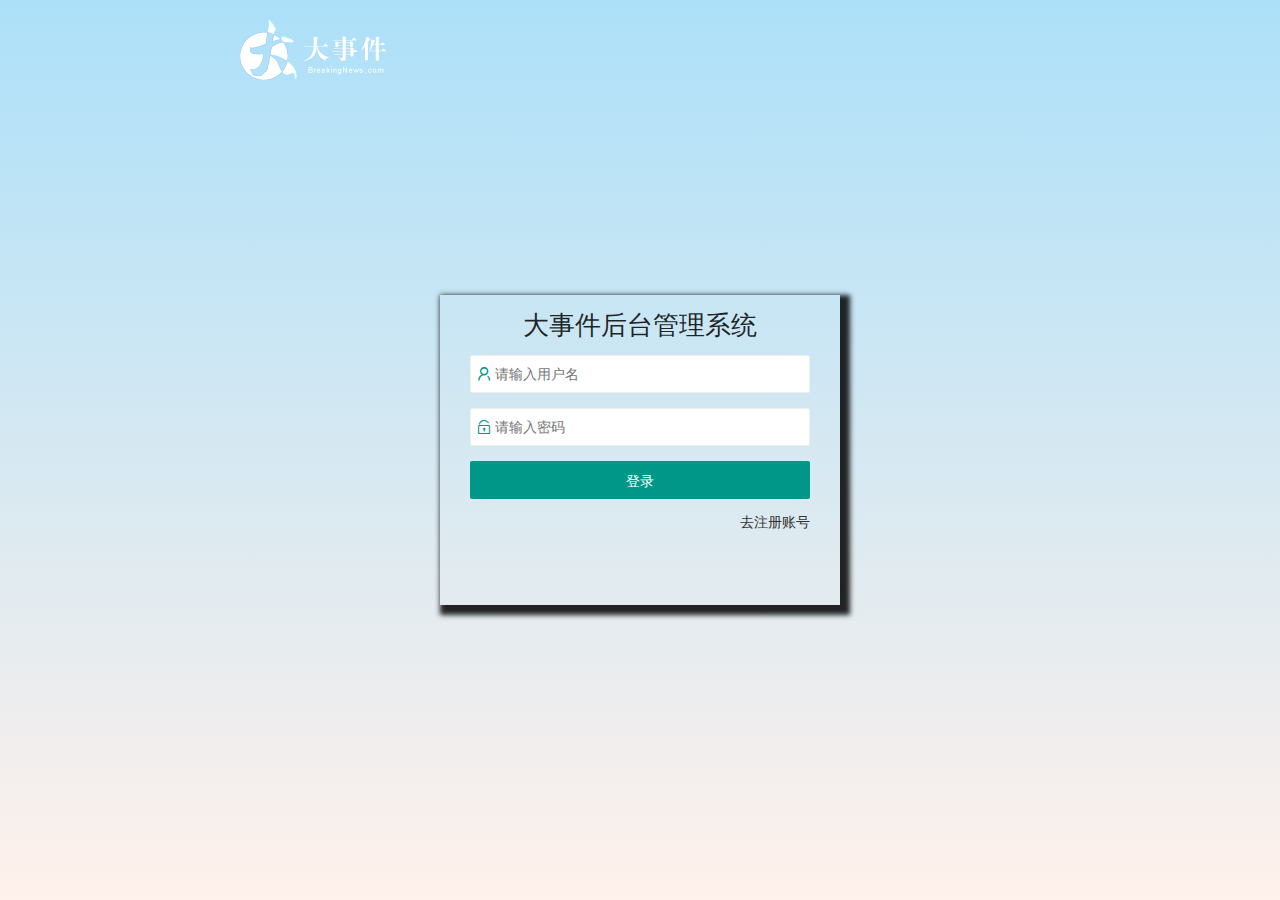
==== commit 3bc51d20: "修改细节样式" ====
--- a/login.html
+++ b/login.html
@@ -20,7 +20,7 @@
       <form class="layui-form" action="">
         <!-- 第一项：用户名 -->
         <div class="layui-form-item">
-          <i class="layui-icon layui-icon-username"></i>
+          <i class="layui-icon layui-icon-username" style="color: #009688;"></i>
           <input
             type="text"
             name="username"
@@ -33,7 +33,7 @@
         </div>
         <!-- 第二项：密码 -->
         <div class="layui-form-item">
-          <i class="layui-icon layui-icon-password"></i>
+          <i class="layui-icon layui-icon-password" style="color: #009688;"></i>
           <input
             type="password"
             name="password"
@@ -69,7 +69,7 @@
       <form class="layui-form" action="">
         <!-- 第一项：用户名 -->
         <div class="layui-form-item">
-          <i class="layui-icon layui-icon-username"></i>
+          <i class="layui-icon layui-icon-username" style="color: #1E9FFF;"></i>
           <input
             type="text"
             name="username"
@@ -82,7 +82,7 @@
         </div>
         <!-- 第二项：密码 -->
         <div class="layui-form-item">
-          <i class="layui-icon layui-icon-password"></i>
+          <i class="layui-icon layui-icon-password" style="color: #1E9FFF;"></i>
           <input
             type="password"
             name="password"
@@ -95,7 +95,7 @@
         </div>
         <!-- 第三项：确认密码 -->
         <div class="layui-form-item">
-          <i class="layui-icon layui-icon-password"></i>
+          <i class="layui-icon layui-icon-password" style="color: #1E9FFF;"></i>
           <input
             type="password"
             required
@@ -108,7 +108,7 @@
         <!-- 第四项：按钮 -->
         <div class="layui-form-item">
           <button
-            class="layui-btn layui-btn-fluid layui-bg-red"
+            class="layui-btn layui-btn-fluid layui-bg-blue"
             lay-submit
             lay-filter="formDemo"
           >
